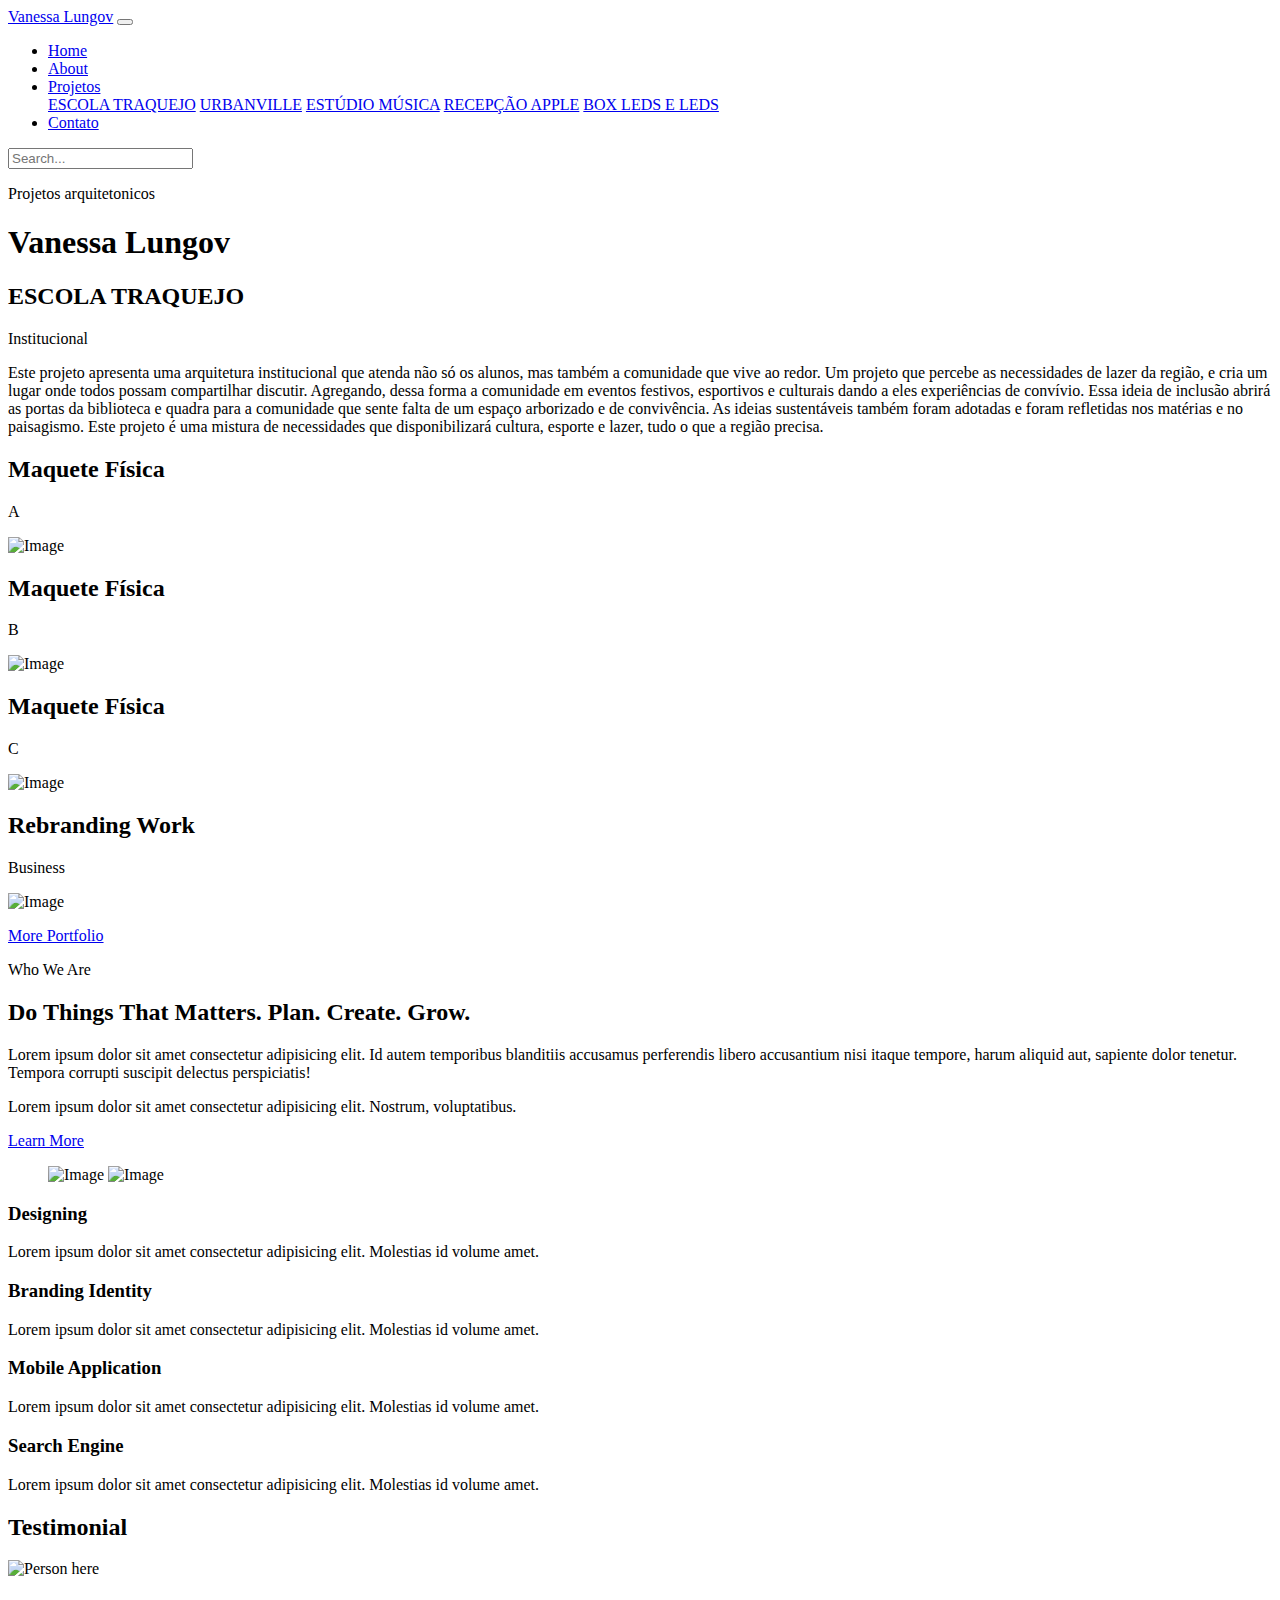
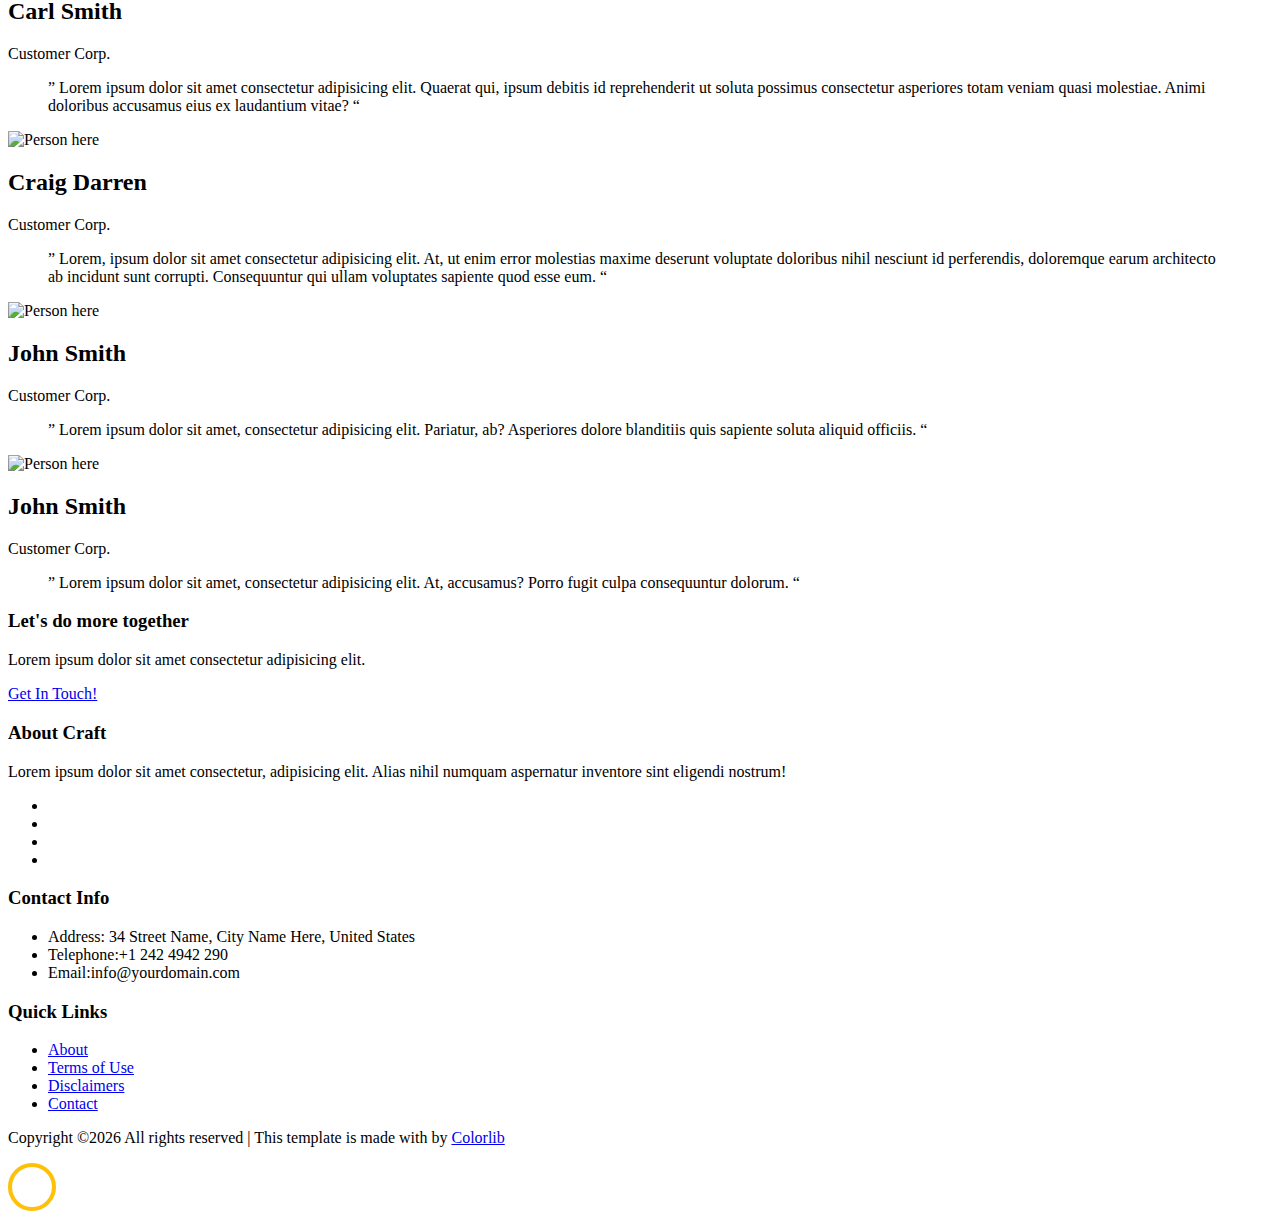
==== index.html @ eccdc7b0 "index" ====
<!DOCTYPE html>
<html lang="pt-br">

<head>
  <title>Vanessa Lungov &mdash; Portifólio de Arquitetura</title>
  <meta charset="utf-8">
  <meta name="viewport" content="width=device-width, initial-scale=1, shrink-to-fit=no">

  

  <link href="https://fonts.googleapis.com/css?family=DM+Serif+Display:400,400i|Roboto+Mono&display=swap" rel="stylesheet">

  <link rel="stylesheet" href="css/animate.css">
  <link rel="stylesheet" href="css/owl.carousel.min.css">
  <link rel="stylesheet" href="css/jquery.fancybox.min.css">


  <link rel="stylesheet" href="fonts/ionicons/css/ionicons.min.css">
  <link rel="stylesheet" href="fonts/fontawesome/css/font-awesome.min.css">
  <link rel="stylesheet" href="fonts/flaticon/font/flaticon.css">
  <link rel="stylesheet" href="css/aos.css">
  <link rel="stylesheet"
    href="https://cdnjs.cloudflare.com/ajax/libs/simple-line-icons/2.4.1/css/simple-line-icons.css">

  <!-- Theme Style -->
  <link rel="stylesheet" href="css/style.css">

</head>

<body>

  <header role="banner">
    <nav class="navbar navbar-expand-lg  bg-dark">
      <div class="container-fluid">
        <a class="navbar-brand " href="index.html">Vanessa Lungov</a>

        <button class="navbar-toggler" type="button" data-toggle="collapse" data-target="#navbarsExample05"
          aria-controls="navbarsExample05" aria-expanded="false" aria-label="Toggle navigation">
          <span class="navbar-toggler-icon"></span>
        </button>

   
        <div class="collapse navbar-collapse" id="navbarsExample05">
          <ul class="navbar-nav pl-md-5 ml-auto">
            <li class="nav-item">
              <a class="nav-link active" href="index.html">Home</a>
            </li>
            <li class="nav-item">
              <a class="nav-link active" href="about.html">About</a>
            </li>
            <li class="nav-item dropdown">
              <a class="nav-link dropdown-toggle" href="services.html" id="dropdown04" data-toggle="dropdown"
                aria-haspopup="true" aria-expanded="false">Projetos</a>
              <div class="dropdown-menu" aria-labelledby="dropdown04">
                <a class="dropdown-item" href="#">ESCOLA TRAQUEJO</a>
                <a class="dropdown-item" href="#">URBANVILLE</a>
                <a class="dropdown-item" href="#">ESTÚDIO MÚSICA</a>
                <a class="dropdown-item" href="#">RECEPÇÃO APPLE</a>
                <a class="dropdown-item" href="#">BOX LEDS E LEDS</a>
              </div>
            </li>
            <li class="nav-item">
              <a class="nav-link" href="contact.html">Contato</a>
            </li>
          </ul>

          <div class="navbar-nav ml-auto">
            <form method="post" class="search-form">
              <span class="icon ion ion-search"></span>
              <input type="text" class="form-control" placeholder="Search...">
            </form>
          </div>

        </div>
      </div>
    </nav>
  </header>
  <!-- END header -->


  <div class="slider-item overlay" data-stellar-background-ratio="0.5"
    style="background-image: url('images/hero_2.jpg');">
    <div class="container">
      <div class="row slider-text align-items-center justify-content-center">
        <div class="col-lg-12 text-center col-sm-12">
          <p data-aos="fade-up" data-aos="fade-up" data-aos-delay="">Projetos arquitetonicos</p>
          <h1 class="mb-4" data-aos="fade-up" data-aos-delay="100">Vanessa Lungov</h1>
          <div class="btn-play-wrap mx-auto" data-aos="fade-up" data-aos-delay="200">
            <a href="https://www.youtube.com/watch?v=_VnYSoMI-9Q" data-fancybox data-ratio="2"
                class="btn-play"><span class="ion ion-ios-play"></span></a>
          </div>

        </div>
      </div>
    </div>
  </div>

  

  

  <div class="section portfolio-section">
    <div class="container">
      <div class="row mb-5 justify-content-center" data-aos="fade-up">
        <div class="col-md-8 text-center">
          <h2 class="mb-4 section-title">ESCOLA TRAQUEJO</h2>
          <p>Institucional</p>
          <p>Este projeto apresenta uma arquitetura institucional que atenda
não só os alunos, mas também a comunidade que vive ao redor.
Um projeto que percebe as necessidades de lazer da região, e
cria um lugar onde todos possam compartilhar discutir.
Agregando, dessa forma a comunidade em eventos festivos,
esportivos e culturais dando a eles experiências de convívio. Essa
ideia de inclusão abrirá as portas da biblioteca e quadra para a
comunidade que sente falta de um espaço arborizado e de
convivência. As ideias sustentáveis também foram adotadas e
foram refletidas nos matérias e no paisagismo. Este projeto é uma
mistura de necessidades que disponibilizará cultura, esporte e
lazer, tudo o que a região precisa.</p>
        </div>
      </div>
    </div>
    <div class="container-fluid">
      <div class="row mb-5 no-gutters">
        <div class="col-sm-6 col-md-6 col-lg-6" data-aos="fade" data-aos-delay="100">
          <a class="work-thumb">
            <div class="work-text">
              <h2>Maquete Física</h2>
              <p>A</p>
            </div>
            <img src="images/img.png" alt="Image" class="img-fluid">
          </a>
        </div>

        <div class="col-sm-6 col-md-6 col-lg-6" data-aos="fade" data-aos-delay="200">
          <a class="work-thumb">
            <div class="work-text">
              <h2>Maquete Física</h2>
              <p>B</p>
            </div>
            <img src="images/img2.png" alt="Image" class="img-fluid">
          </a>
        </div>

        <div class="col-sm-6 col-md-6 col-lg-6" data-aos="fade" data-aos-delay="300">
          <a class="work-thumb">
            <div class="work-text">
              <h2>Maquete Física</h2>
              <p>C</p>
            </div>
            <img src="images/img3.png" alt="Image" class="img-fluid">
          </a>
        </div>

        <div class="col-sm-6 col-md-6 col-lg-6" data-aos="fade" data-aos-delay="400">
          <a class="work-thumb">
            <div class="work-text">
              <h2>Rebranding Work</h2>
              <p>Business</p>
            </div>
            <img src="images/img4.png" alt="Image" class="img-fluid">
          </a>
        </div>

      </div>
      <!--End projeto a -->


      <div class="row mt-5">
        <div class="col-12 text-center">
          <p><a href="portfolio.html" class="btn btn-outline-white px-4 py-3">More Portfolio</a></p>
        </div>
      </div>
    </div>
  </div>

  <div class="section">
    <div class="container">
      <div class="row">
        <div class="col-lg-5 ml-auto mb-5 order-2">
          <span class="d-block text-uppercase text-primary">Who We Are</span>
          <h2 class="mb-4 section-title">Do Things That Matters. Plan. Create. Grow.</h2>
          <p>Lorem ipsum dolor sit amet consectetur adipisicing elit. Id autem temporibus blanditiis accusamus perferendis libero accusantium nisi itaque tempore, harum aliquid aut, sapiente dolor tenetur. Tempora corrupti suscipit delectus perspiciatis!</p>
          <p class="mb-5">Lorem ipsum dolor sit amet consectetur adipisicing elit. Nostrum, voluptatibus.</p>
          <p><a href="#" class="btn btn-outline-black">Learn More</a></p>
        </div>
        <div class="col-lg-6 order-1">
          <figure class="img-dotted-bg">
            <img src="images/about_1.jpg" alt="Image" class="img-fluid">

            <img src="images/work_1.jpg" alt="Image" class="img-fluid img-absolute" data-aos="fade-left">

          </figure>

        </div>
      </div>
    </div>
  </div>

  <div class="section">
    <div class="container">
      <div class="row">
        <div class="col-lg-3 mb-4">
          <div class="service" data-aos="fade-up" data-aos-delay="">
            <span class="icon icon-magnet mb-4 d-block"></span>
            <h3>Designing</h3>
            <p>Lorem ipsum dolor sit amet consectetur adipisicing elit. Molestias id volume amet.</p>
          </div>
        </div>
        <div class="col-lg-3 mb-4">
          <div class="service" data-aos="fade-up" data-aos-delay="100">
            <span class="icon icon-screen-desktop mb-4 d-block"></span>
            <h3>Branding Identity</h3>
            <p>Lorem ipsum dolor sit amet consectetur adipisicing elit. Molestias id volume amet.</p>
          </div>
        </div>
        <div class="col-lg-3 mb-4">
          <div class="service" data-aos="fade-up" data-aos-delay="200">
            <span class="icon icon-screen-smartphone mb-4 d-block"></span>
            <h3>Mobile Application</h3>
            <p>Lorem ipsum dolor sit amet consectetur adipisicing elit. Molestias id volume amet.</p>
          </div>
        </div>
        <div class="col-lg-3 mb-4">
          <div class="service" data-aos="fade-up" data-aos-delay="300">
            <span class="icon icon-magnifier mb-4 d-block"></span>
            <h3>Search Engine</h3>
            <p>Lorem ipsum dolor sit amet consectetur adipisicing elit. Molestias id volume amet.</p>
          </div>
        </div>
      </div>
    </div>
  </div>

  <div class="section bg-light block-11">
    <div class="container">
      <div class="row justify-content-center mb-5">
        <div class="col-md-8 text-center">
          <h2 class="mb-4 section-title">Testimonial</h2>
        </div>
      </div>
      <div class="nonloop-block-11 owl-carousel">
        <div class="item">
          <div class="block-33 h-100">
            <div class="vcard d-flex mb-3">
              <div class="image align-self-center"><img src="images/person_1.jpg" alt="Person here"></div>
              <div class="name-text align-self-center">
                <h2 class="heading">Carl Smith</h2>
                <span class="meta">Customer Corp.</span>
              </div>
            </div>
            <div class="text">
              <blockquote>
                <p>&rdquo; Lorem ipsum dolor sit amet consectetur adipisicing elit. Quaerat qui, ipsum debitis id
                  reprehenderit ut soluta possimus consectetur asperiores totam veniam quasi molestiae. Animi doloribus
                  accusamus eius ex laudantium vitae? &ldquo;</p>
              </blockquote>
            </div>
          </div>
        </div>

        <div class="item">
          <div class="block-33 h-100">
            <div class="vcard d-flex mb-3">
              <div class="image align-self-center"><img src="images/person_2.jpg" alt="Person here"></div>
              <div class="name-text align-self-center">
                <h2 class="heading">Craig Darren</h2>
                <span class="meta">Customer Corp.</span>
              </div>
            </div>
            <div class="text">
              <blockquote>
                <p>&rdquo; Lorem, ipsum dolor sit amet consectetur adipisicing elit. At, ut enim error molestias maxime
                  deserunt voluptate doloribus nihil nesciunt id perferendis, doloremque earum architecto ab incidunt
                  sunt
                  corrupti. Consequuntur qui ullam voluptates sapiente quod esse eum. &ldquo;</p>
              </blockquote>
            </div>
          </div>
        </div>

        <div class="item">
          <div class="block-33 h-100">
            <div class="vcard d-flex mb-3">
              <div class="image align-self-center"><img src="images/person_1.jpg" alt="Person here"></div>
              <div class="name-text align-self-center">
                <h2 class="heading">John Smith</h2>
                <span class="meta">Customer Corp.</span>
              </div>
            </div>
            <div class="text">
              <blockquote>
                <p>&rdquo; Lorem ipsum dolor sit amet, consectetur adipisicing elit. Pariatur, ab? Asperiores dolore
                  blanditiis quis sapiente soluta aliquid officiis. &ldquo;</p>
              </blockquote>
            </div>
          </div>
        </div>

        <div class="item">
          <div class="block-33 h-100">
            <div class="vcard d-flex mb-3">
              <div class="image align-self-center"><img src="images/person_2.jpg" alt="Person here"></div>
              <div class="name-text align-self-center">
                <h2 class="heading">John Smith</h2>
                <span class="meta">Customer Corp.</span>
              </div>
            </div>
            <div class="text">
              <blockquote>
                <p>&rdquo; Lorem ipsum dolor sit amet, consectetur adipisicing elit. At, accusamus? Porro fugit culpa
                  consequuntur dolorum. &ldquo;</p>
              </blockquote>
            </div>
          </div>
        </div>

      </div>
    </div>
  </div>
  <!-- END .block-4 -->
  </div>

  <div class="bg-primary py-5">
    <div class="container text-center">
      <div class="row justify-content-center">
        <div class="col-lg-7">
          <h3 class="text-white mb-2 font-weight-normal" data-aos="fade-right" data-aos-delay="">Let's do more together</h3>
          <p class="text-white mb-4" data-aos="fade-right" data-aos-delay="100">Lorem ipsum dolor sit amet consectetur adipisicing elit.</p>
            
          <p class="mb-0" data-aos="fade-right" data-aos-delay="200"><a href="contact.html" class="btn btn-outline-white px-4 py-3">Get In Touch!</a></p>
        </div>
      </div>

    </div>
  </div>

  

  <footer class="site-footer" role="contentinfo">
    <div class="container">
      <div class="row mb-5">
        <div class="col-md-4 mb-5">
          <h3 class="mb-4">About Craft</h3>
          <p class="mb-5">Lorem ipsum dolor sit amet consectetur, adipisicing elit. Alias nihil numquam aspernatur
            inventore sint eligendi nostrum!</p>
          <ul class="list-unstyled footer-link d-flex footer-social">
            <li><a href="#" class="p-2"><span class="fa fa-twitter"></span></a></li>
            <li><a href="#" class="p-2"><span class="fa fa-facebook"></span></a></li>
            <li><a href="#" class="p-2"><span class="fa fa-linkedin"></span></a></li>
            <li><a href="#" class="p-2"><span class="fa fa-instagram"></span></a></li>
          </ul>

        </div>
        <div class="col-md-5 mb-5 pl-md-5">
          <div class="mb-5">
            <h3 class="mb-4">Contact Info</h3>
            <ul class="list-unstyled footer-link quick-contact">
              <li class="d-block">
                <span class="d-block caption">Address:</span>
                <span class="caption-text">34 Street Name, City Name Here, United States</span>
              </li>
              <li class="d-block">
                <span class="d-block caption">Telephone:</span><span class="caption-text">+1 242 4942 290</span>
              </li>
              <li class="d-block">
                <span class="d-block caption">Email:</span><span class="caption-text">info@yourdomain.com</span>
              </li>
            </ul>
          </div>

          
        </div>
        <div class="col-md-3 mb-5">
          <h3 class="mb-4">Quick Links</h3>
          <ul class="list-unstyled footer-link">
            <li><a href="#">About</a></li>
            <li><a href="#">Terms of Use</a></li>
            <li><a href="#">Disclaimers</a></li>
            <li><a href="#">Contact</a></li>
          </ul>
        </div>
        <div class="col-md-3">

        </div>
      </div>
      <div class="row">
        <div class="col-12 text-md-center text-left">
          <p class="small">
            <!-- Link back to Colorlib can't be removed. Template is licensed under CC BY 3.0. -->
            Copyright &copy;<script>document.write(new Date().getFullYear());</script> All rights reserved | This template is made with <i class="icon-heart text-danger" aria-hidden="true"></i> by <a href="https://colorlib.com" target="_blank" >Colorlib</a>
            <!-- Link back to Colorlib can't be removed. Template is licensed under CC BY 3.0. -->
            </p>
        </div>
      </div>
    </div>
  </footer>
  <!-- END footer -->

  <!-- loader -->
  <div id="loader" class="show fullscreen"><svg class="circular" width="48px" height="48px">
      <circle class="path-bg" cx="24" cy="24" r="22" fill="none" stroke-width="4" stroke="#eeeeee" />
      <circle class="path" cx="24" cy="24" r="22" fill="none" stroke-width="4" stroke-miterlimit="10"
        stroke="#ffc107" /></svg></div>

  <script src="js/jquery-3.2.1.min.js"></script>
  <script src="js/jquery-migrate-3.0.1.min.js"></script>
  <script src="js/popper.min.js"></script>
  <script src="js/bootstrap.min.js"></script>
  <script src="js/owl.carousel.min.js"></script>
  <script src="js/jquery.waypoints.min.js"></script>
  <script src="js/jquery.fancybox.min.js"></script>
  <script src="js/jquery.stellar.min.js"></script>
  <script src="js/aos.js"></script>
  <script src="js/main.js"></script>
</body>

</html>
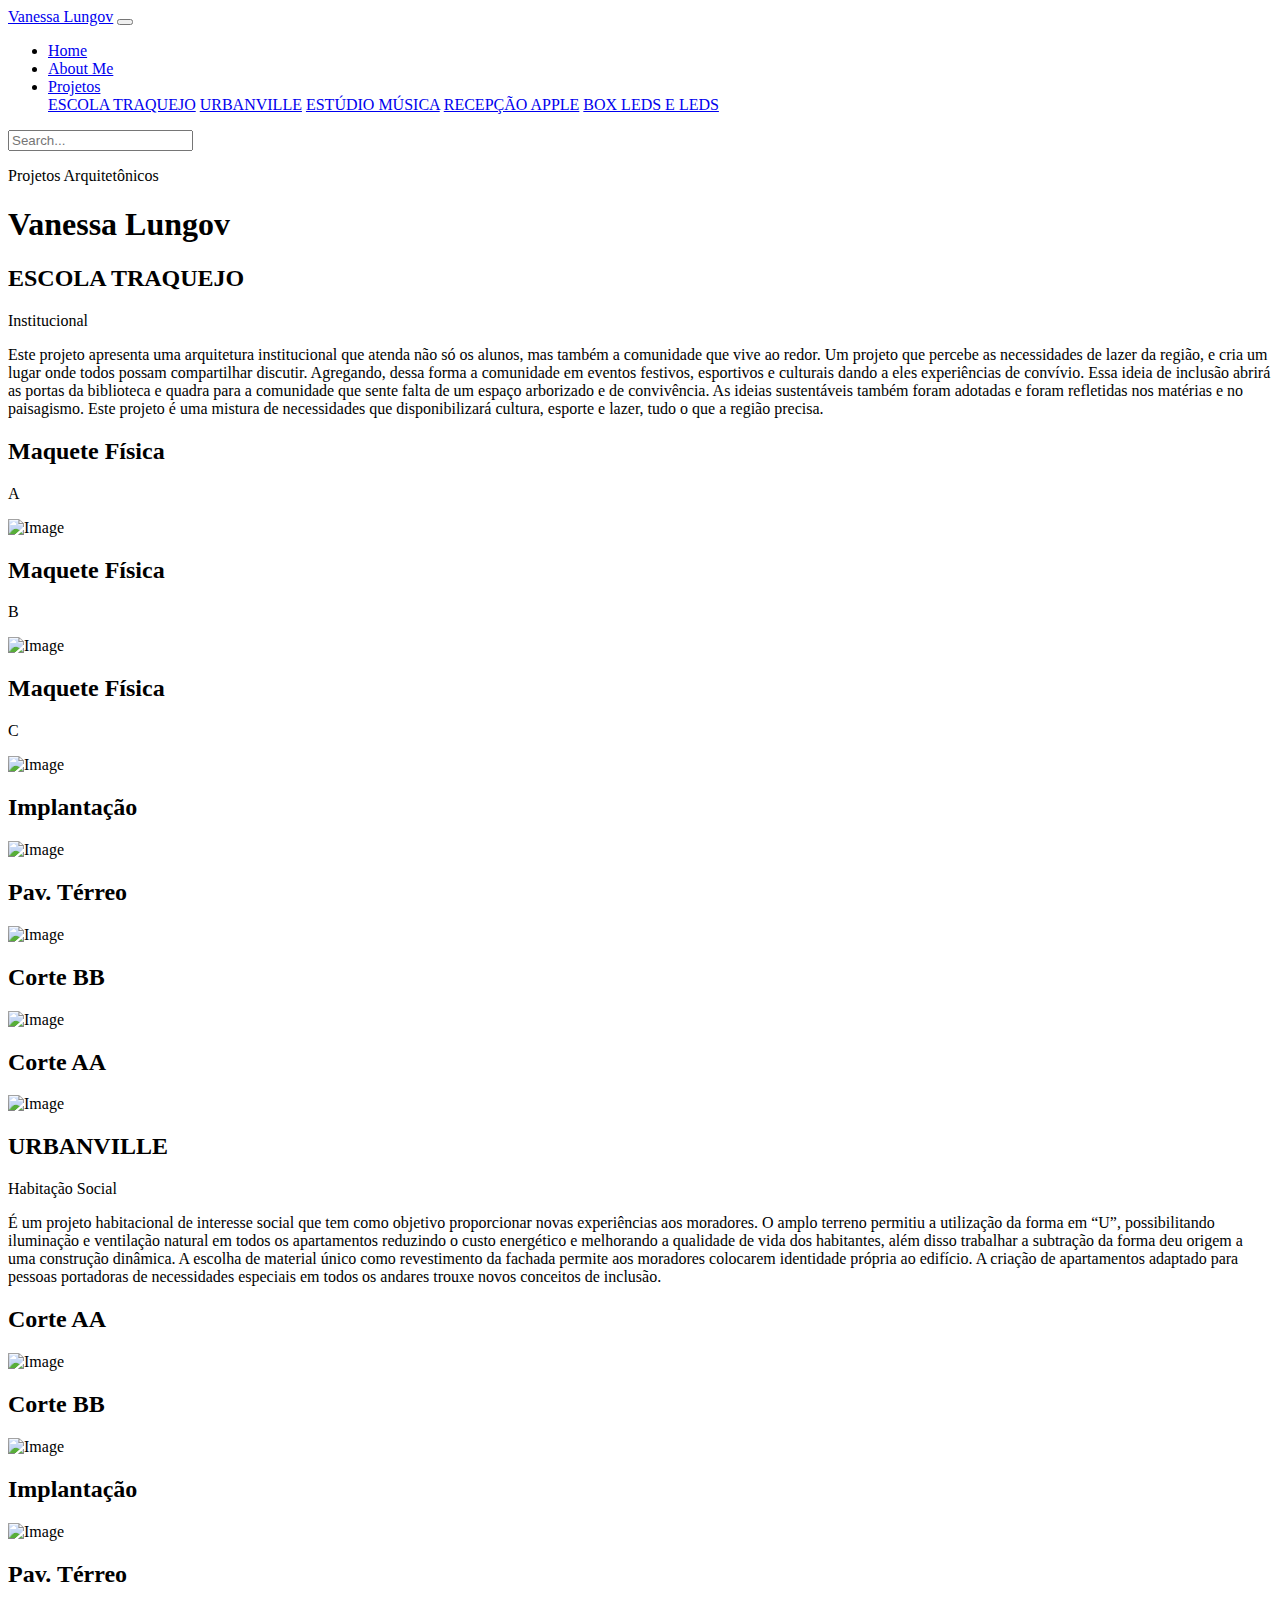
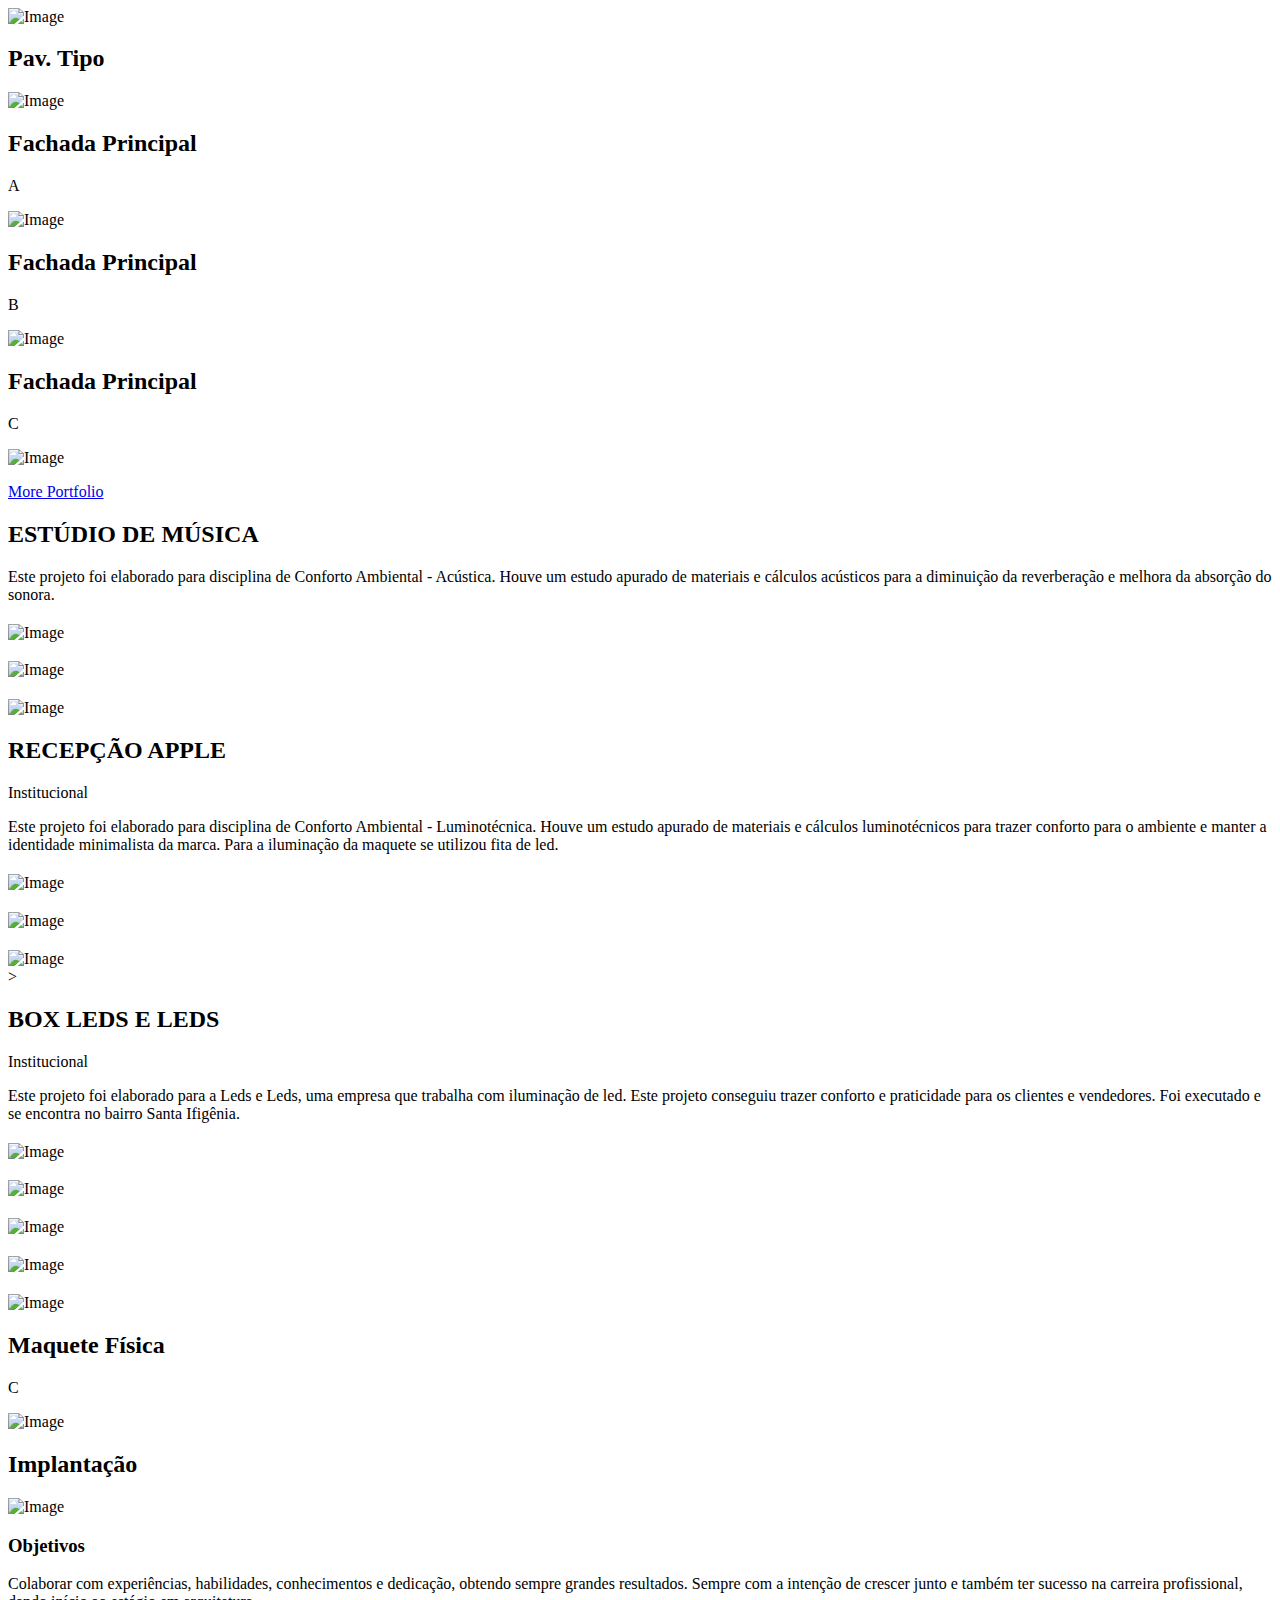
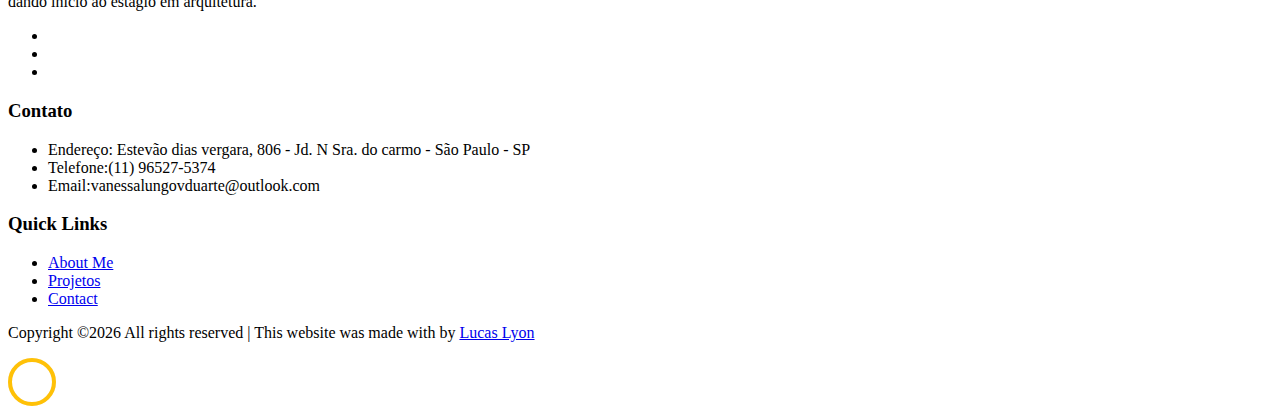
==== commit 499d6f34: "concerto de bugs" ====
--- a/index.html
+++ b/index.html
@@ -46,22 +46,23 @@
               <a class="nav-link active" href="index.html">Home</a>
             </li>
             <li class="nav-item">
-              <a class="nav-link active" href="about.html">About</a>
+              <a class="nav-link " href="about.html">About Me</a>
             </li>
+           
             <li class="nav-item dropdown">
-              <a class="nav-link dropdown-toggle" href="services.html" id="dropdown04" data-toggle="dropdown"
+              <a class="nav-link dropdown-toggle" href="#" id="dropdown04" data-toggle="dropdown"
                 aria-haspopup="true" aria-expanded="false">Projetos</a>
               <div class="dropdown-menu" aria-labelledby="dropdown04">
-                <a class="dropdown-item" href="#">ESCOLA TRAQUEJO</a>
-                <a class="dropdown-item" href="#">URBANVILLE</a>
-                <a class="dropdown-item" href="#">ESTÚDIO MÚSICA</a>
-                <a class="dropdown-item" href="#">RECEPÇÃO APPLE</a>
-                <a class="dropdown-item" href="#">BOX LEDS E LEDS</a>
+                <a class="dropdown-item" href="#escola"  >ESCOLA TRAQUEJO</a>
+                <a class="dropdown-item" href="#urbanville"  >URBANVILLE</a>
+                <a class="dropdown-item" href="#estudio" >ESTÚDIO MÚSICA</a>
+                <a class="dropdown-item" href="#apple" >RECEPÇÃO APPLE</a>
+                <a class="dropdown-item" href="#leds" >BOX LEDS E LEDS</a>
               </div>
             </li>
-            <li class="nav-item">
-              <a class="nav-link" href="contact.html">Contato</a>
-            </li>
+
+
+            
           </ul>
 
           <div class="navbar-nav ml-auto">
@@ -83,10 +84,10 @@
     <div class="container">
       <div class="row slider-text align-items-center justify-content-center">
         <div class="col-lg-12 text-center col-sm-12">
-          <p data-aos="fade-up" data-aos="fade-up" data-aos-delay="">Projetos arquitetonicos</p>
+          <p data-aos="fade-up" data-aos="fade-up" data-aos-delay="">Projetos Arquitetônicos</p>
           <h1 class="mb-4" data-aos="fade-up" data-aos-delay="100">Vanessa Lungov</h1>
           <div class="btn-play-wrap mx-auto" data-aos="fade-up" data-aos-delay="200">
-            <a href="https://www.youtube.com/watch?v=_VnYSoMI-9Q" data-fancybox data-ratio="2"
+            <a href="https://www.youtube.com/watch?v=R7ukgO7RXnY&feature=youtu.be&t=40" data-fancybox data-ratio="2"
                 class="btn-play"><span class="ion ion-ios-play"></span></a>
           </div>
 
@@ -97,52 +98,48 @@
 
   
 
-  
-
-  <div class="section portfolio-section">
+
+  <div class="section portfolio-section" id="escola">
     <div class="container">
       <div class="row mb-5 justify-content-center" data-aos="fade-up">
-        <div class="col-md-8 text-center">
+        <div class="col-md-8 text-center" >
           <h2 class="mb-4 section-title">ESCOLA TRAQUEJO</h2>
           <p>Institucional</p>
           <p>Este projeto apresenta uma arquitetura institucional que atenda
-não só os alunos, mas também a comunidade que vive ao redor.
-Um projeto que percebe as necessidades de lazer da região, e
-cria um lugar onde todos possam compartilhar discutir.
-Agregando, dessa forma a comunidade em eventos festivos,
-esportivos e culturais dando a eles experiências de convívio. Essa
-ideia de inclusão abrirá as portas da biblioteca e quadra para a
-comunidade que sente falta de um espaço arborizado e de
-convivência. As ideias sustentáveis também foram adotadas e
-foram refletidas nos matérias e no paisagismo. Este projeto é uma
-mistura de necessidades que disponibilizará cultura, esporte e
-lazer, tudo o que a região precisa.</p>
-        </div>
-      </div>
-    </div>
+              não só os alunos, mas também a comunidade que vive ao redor.
+              Um projeto que percebe as necessidades de lazer da região, e
+              cria um lugar onde todos possam compartilhar discutir.
+              Agregando, dessa forma a comunidade em eventos festivos,
+              esportivos e culturais dando a eles experiências de convívio. Essa
+              ideia de inclusão abrirá as portas da biblioteca e quadra para a
+              comunidade que sente falta de um espaço arborizado e de
+              convivência. As ideias sustentáveis também foram adotadas e
+              foram refletidas nos matérias e no paisagismo. Este projeto é uma
+              mistura de necessidades que disponibilizará cultura, esporte e
+              lazer, tudo o que a região precisa.</p>
+        </div>
+      </div>
+    </div>
+    <a class="work-thumb">
+            <div class="work-text">
+              <h2>Maquete Física</h2>
+              <p>A</p>
+            </div>
+            <img src="images/img.png" alt="Image" class="img-fluid">
+          </a>
     <div class="container-fluid">
       <div class="row mb-5 no-gutters">
         <div class="col-sm-6 col-md-6 col-lg-6" data-aos="fade" data-aos-delay="100">
           <a class="work-thumb">
             <div class="work-text">
               <h2>Maquete Física</h2>
-              <p>A</p>
-            </div>
-            <img src="images/img.png" alt="Image" class="img-fluid">
+              <p>B</p>
+            </div>
+            <img src="images/img2.png" alt="Image" class="img-fluid">
           </a>
         </div>
 
         <div class="col-sm-6 col-md-6 col-lg-6" data-aos="fade" data-aos-delay="200">
-          <a class="work-thumb">
-            <div class="work-text">
-              <h2>Maquete Física</h2>
-              <p>B</p>
-            </div>
-            <img src="images/img2.png" alt="Image" class="img-fluid">
-          </a>
-        </div>
-
-        <div class="col-sm-6 col-md-6 col-lg-6" data-aos="fade" data-aos-delay="300">
           <a class="work-thumb">
             <div class="work-text">
               <h2>Maquete Física</h2>
@@ -150,21 +147,155 @@
             </div>
             <img src="images/img3.png" alt="Image" class="img-fluid">
           </a>
-        </div>
-
+         
+        </div>
+
+        
         <div class="col-sm-6 col-md-6 col-lg-6" data-aos="fade" data-aos-delay="400">
           <a class="work-thumb">
             <div class="work-text">
-              <h2>Rebranding Work</h2>
-              <p>Business</p>
-            </div>
-            <img src="images/img4.png" alt="Image" class="img-fluid">
-          </a>
-        </div>
-
-      </div>
+              <h2>Implantação</h2>
+            </div>
+            <img src="images/imgimpla.png" alt="Image" class="img-fluid">
+          </a>
+        </div>
+
+
+        <div class="col-sm-6 col-md-6 col-lg-6" data-aos="fade" data-aos-delay="400">
+          <a class="work-thumb">
+            <div class="work-text">
+              <h2>Pav. Térreo</h2>
+            </div>
+            <img src="images/imagimple2.png" alt="Image" class="img-fluid">
+          </a>
+        </div>
+
+        <a class="work-thumb">
+            <div class="work-text">
+              <h2>Corte BB</h2>
+            </div>
+            <img src="images/cortebb.png" alt="Image" class="img-fluid">
+          </a>
+       <a class="work-thumb">
+            <div class="work-text">
+              <h2>Corte AA</h2>
+            </div>
+            <img src="images/corteAA.png" alt="Image" class="img-fluid">
+          </a>
+       
+      <div class="row mt-5">
+        <div class="col-12 text-center">
+         
+        </div>
+      </div>
+    </div>
+  </div>
       <!--End projeto a -->
 
+
+      <!--projeto b -->
+     
+     <!-- end projeto b-->
+  <div class="section portfolio-section" id="urbanville">
+    <div class="container">
+      <div class="row mb-5 justify-content-center" data-aos="fade-up">
+        <div class="col-md-8 text-center">
+          <h2 data-section="urbanville" class="mb-4 section-title">URBANVILLE</h2>
+          <p>Habitação Social</p>
+          <p>É um projeto habitacional de interesse social que tem como
+              objetivo proporcionar novas experiências aos moradores. O
+              amplo terreno permitiu a utilização da forma em “U”,
+              possibilitando iluminação e ventilação natural em todos os
+              apartamentos reduzindo o custo energético e melhorando a
+              qualidade de vida dos habitantes, além disso trabalhar a
+              subtração da forma deu origem a uma construção dinâmica. A
+              escolha de material único como revestimento da fachada
+              permite aos moradores colocarem identidade própria ao
+              edifício. A criação de apartamentos adaptado para pessoas
+              portadoras de necessidades especiais em todos os andares
+              trouxe novos conceitos de inclusão.</p>
+        </div>
+      </div>
+    </div>
+    <div class="container-fluid">
+      <div class="row mb-5 no-gutters">
+        <div class="col-sm-6 col-md-6 col-lg-6" data-aos="fade" data-aos-delay="100">
+          <a class="work-thumb">
+            <div class="work-text">
+              <h2>Corte AA</h2>
+              <p></p>
+            </div>
+            <img src="images/corteAA_urba.png" alt="Image" class="img-fluid">
+          </a>
+        </div>
+        <div class="col-sm-6 col-md-6 col-lg-6" data-aos="fade" data-aos-delay="200">
+          <a class="work-thumb">
+            <div class="work-text">
+              <h2>Corte BB</h2>
+              <p></p>
+            </div>
+            <img src="images/corteBB_urba.png" alt="Image" class="img-fluid">
+          </a>
+         
+        </div>
+
+        <div class="col-sm-6 col-md-6 col-lg-6" data-aos="fade" data-aos-delay="200">
+          <a class="work-thumb">
+            <div class="work-text">
+              <h2>Implantação</h2>
+              <p></p>
+            </div>
+            <img src="images/img6.png" alt="Image" class="img-fluid">
+          </a>
+         
+        </div>
+
+        
+        <div class="col-sm-6 col-md-6 col-lg-6" data-aos="fade" data-aos-delay="400">
+          <a class="work-thumb">
+            <div class="work-text">
+              <h2>Pav. Térreo</h2>
+            </div>
+            <img src="images/img7.png" alt="Image" class="img-fluid">
+          </a>
+        </div>
+
+
+        <div class="col-sm-6 col-md-6 col-lg-6" data-aos="fade" data-aos-delay="400">
+          <a class="work-thumb">
+            <div class="work-text">
+              <h2>Pav. Tipo</h2>
+            </div>
+            <img src="images/img8.png" alt="Image" class="img-fluid">
+          </a>
+        </div>
+        <div class="col-sm-6 col-md-6 col-lg-6" data-aos="fade" data-aos-delay="400">
+        <a class="work-thumb">
+            <div class="work-text">
+              <h2>Fachada Principal</h2>
+              <p>A</p>
+            </div>
+            <img src="images/img9.png" alt="Image" class="img-fluid">
+          </a>
+        </div>
+       <div class="col-sm-6 col-md-6 col-lg-6" data-aos="fade" data-aos-delay="400">
+         <a class="work-thumb">
+           <div class="work-text">
+             <h2>Fachada Principal</h2>
+             <p>B</p>
+           </div>
+           <img src="images/fachada.png" alt="Image" class="img-fluid">
+         </a>
+       </div>
+       <div class="col-sm-6 col-md-6 col-lg-6" data-aos="fade" data-aos-delay="400">
+         <a class="work-thumb">
+           <div class="work-text">
+             <h2>Fachada Principal</h2>
+             <p>C</p>
+           </div>
+           <img src="images/img92.png" alt="Image" class="img-fluid">
+         </a>
+       </div>
 
       <div class="row mt-5">
         <div class="col-12 text-center">
@@ -173,167 +304,192 @@
       </div>
     </div>
   </div>
-
-  <div class="section">
-    <div class="container">
-      <div class="row">
-        <div class="col-lg-5 ml-auto mb-5 order-2">
-          <span class="d-block text-uppercase text-primary">Who We Are</span>
-          <h2 class="mb-4 section-title">Do Things That Matters. Plan. Create. Grow.</h2>
-          <p>Lorem ipsum dolor sit amet consectetur adipisicing elit. Id autem temporibus blanditiis accusamus perferendis libero accusantium nisi itaque tempore, harum aliquid aut, sapiente dolor tenetur. Tempora corrupti suscipit delectus perspiciatis!</p>
-          <p class="mb-5">Lorem ipsum dolor sit amet consectetur adipisicing elit. Nostrum, voluptatibus.</p>
-          <p><a href="#" class="btn btn-outline-black">Learn More</a></p>
-        </div>
-        <div class="col-lg-6 order-1">
-          <figure class="img-dotted-bg">
-            <img src="images/about_1.jpg" alt="Image" class="img-fluid">
-
-            <img src="images/work_1.jpg" alt="Image" class="img-fluid img-absolute" data-aos="fade-left">
-
-          </figure>
-
-        </div>
-      </div>
+</div>
+      <!--End projeto a -->
+  <div class="section portfolio-section" id="estudio">
+    <div class="container">
+      <div class="row mb-5 justify-content-center" data-aos="fade-up">
+        <div class="col-md-8 text-center" >
+          <h2 class="mb-4 section-title">ESTÚDIO DE MÚSICA</h2>
+          <p>Este projeto foi elaborado para disciplina de Conforto
+              Ambiental - Acústica. Houve um estudo apurado de
+              materiais e cálculos acústicos para a diminuição da
+              reverberação e melhora da absorção do sonora.</p>
+        </div>
+      </div>
+    </div>
+    <a class="work-thumb">
+            <div class="work-text">
+              <h2></h2>
+              <p></p>
+            </div>
+            <img src="images/img93.png" alt="Image" class="img-fluid">
+          </a>
+
+    <a class="work-thumb">
+            <div class="work-text">
+              <h2></h2>
+              <p></p>
+            </div>
+            <img src="images/img94.png" alt="Image" class="img-fluid">
+          </a>
+
+    <a class="work-thumb">
+            <div class="work-text">
+              <h2></h2>
+              <p></p>
+            </div>
+            <img src="images/img95.png" alt="Image" class="img-fluid">
+          </a>
+   
+</div>
+      <!--projeto b -->
+     
+     <!-- end projeto b-->
+  <div class="section portfolio-section" id="apple">
+    <div class="container">
+      <div class="row mb-5 justify-content-center" data-aos="fade-up">
+        <div class="col-md-8 text-center" >
+          <h2 class="mb-4 section-title">RECEPÇÃO APPLE</h2>
+          <p>Institucional</p>
+          <p>Este projeto foi elaborado para disciplina de Conforto
+              Ambiental - Luminotécnica. Houve um estudo apurado de
+              materiais e cálculos luminotécnicos para trazer conforto
+              para o ambiente e manter a identidade minimalista da
+              marca. Para a iluminação da maquete se utilizou fita de
+              led.</p>
+        </div>
+      </div>
+    </div>
+    <a class="work-thumb">
+            <div class="work-text">
+              <h2></h2>
+              <p></p>
+            </div>
+            <img src="images/img96.png" alt="Image" class="img-fluid">
+          </a>
+    <div class="container-fluid">
+      <div class="row mb-5 no-gutters">
+        <div class="col-sm-6 col-md-6 col-lg-6" data-aos="fade" data-aos-delay="100">
+          <a class="work-thumb">
+            <div class="work-text">
+              <h2></h2>
+              <p></p>
+            </div>
+            <img src="images/img97.png" alt="Image" class="img-fluid">
+          </a>
+        </div>
+
+        <div class="col-sm-6 col-md-6 col-lg-6" data-aos="fade" data-aos-delay="200">
+          <a class="work-thumb">
+            <div class="work-text">
+              <h2></h2>
+              <p></p>
+            </div>
+            <img src="images/img98.png" alt="Image" class="img-fluid">
+          </a>
+         
+        </div>
+
     </div>
   </div>
-
-  <div class="section">
-    <div class="container">
-      <div class="row">
-        <div class="col-lg-3 mb-4">
-          <div class="service" data-aos="fade-up" data-aos-delay="">
-            <span class="icon icon-magnet mb-4 d-block"></span>
-            <h3>Designing</h3>
-            <p>Lorem ipsum dolor sit amet consectetur adipisicing elit. Molestias id volume amet.</p>
-          </div>
-        </div>
-        <div class="col-lg-3 mb-4">
-          <div class="service" data-aos="fade-up" data-aos-delay="100">
-            <span class="icon icon-screen-desktop mb-4 d-block"></span>
-            <h3>Branding Identity</h3>
-            <p>Lorem ipsum dolor sit amet consectetur adipisicing elit. Molestias id volume amet.</p>
-          </div>
-        </div>
-        <div class="col-lg-3 mb-4">
-          <div class="service" data-aos="fade-up" data-aos-delay="200">
-            <span class="icon icon-screen-smartphone mb-4 d-block"></span>
-            <h3>Mobile Application</h3>
-            <p>Lorem ipsum dolor sit amet consectetur adipisicing elit. Molestias id volume amet.</p>
-          </div>
-        </div>
-        <div class="col-lg-3 mb-4">
-          <div class="service" data-aos="fade-up" data-aos-delay="300">
-            <span class="icon icon-magnifier mb-4 d-block"></span>
-            <h3>Search Engine</h3>
-            <p>Lorem ipsum dolor sit amet consectetur adipisicing elit. Molestias id volume amet.</p>
-          </div>
-        </div>
-      </div>
-    </div>
   </div>
-
-  <div class="section bg-light block-11">
-    <div class="container">
-      <div class="row justify-content-center mb-5">
-        <div class="col-md-8 text-center">
-          <h2 class="mb-4 section-title">Testimonial</h2>
-        </div>
-      </div>
-      <div class="nonloop-block-11 owl-carousel">
-        <div class="item">
-          <div class="block-33 h-100">
-            <div class="vcard d-flex mb-3">
-              <div class="image align-self-center"><img src="images/person_1.jpg" alt="Person here"></div>
-              <div class="name-text align-self-center">
-                <h2 class="heading">Carl Smith</h2>
-                <span class="meta">Customer Corp.</span>
-              </div>
-            </div>
-            <div class="text">
-              <blockquote>
-                <p>&rdquo; Lorem ipsum dolor sit amet consectetur adipisicing elit. Quaerat qui, ipsum debitis id
-                  reprehenderit ut soluta possimus consectetur asperiores totam veniam quasi molestiae. Animi doloribus
-                  accusamus eius ex laudantium vitae? &ldquo;</p>
-              </blockquote>
-            </div>
-          </div>
-        </div>
-
-        <div class="item">
-          <div class="block-33 h-100">
-            <div class="vcard d-flex mb-3">
-              <div class="image align-self-center"><img src="images/person_2.jpg" alt="Person here"></div>
-              <div class="name-text align-self-center">
-                <h2 class="heading">Craig Darren</h2>
-                <span class="meta">Customer Corp.</span>
-              </div>
-            </div>
-            <div class="text">
-              <blockquote>
-                <p>&rdquo; Lorem, ipsum dolor sit amet consectetur adipisicing elit. At, ut enim error molestias maxime
-                  deserunt voluptate doloribus nihil nesciunt id perferendis, doloremque earum architecto ab incidunt
-                  sunt
-                  corrupti. Consequuntur qui ullam voluptates sapiente quod esse eum. &ldquo;</p>
-              </blockquote>
-            </div>
-          </div>
-        </div>
-
-        <div class="item">
-          <div class="block-33 h-100">
-            <div class="vcard d-flex mb-3">
-              <div class="image align-self-center"><img src="images/person_1.jpg" alt="Person here"></div>
-              <div class="name-text align-self-center">
-                <h2 class="heading">John Smith</h2>
-                <span class="meta">Customer Corp.</span>
-              </div>
-            </div>
-            <div class="text">
-              <blockquote>
-                <p>&rdquo; Lorem ipsum dolor sit amet, consectetur adipisicing elit. Pariatur, ab? Asperiores dolore
-                  blanditiis quis sapiente soluta aliquid officiis. &ldquo;</p>
-              </blockquote>
-            </div>
-          </div>
-        </div>
-
-        <div class="item">
-          <div class="block-33 h-100">
-            <div class="vcard d-flex mb-3">
-              <div class="image align-self-center"><img src="images/person_2.jpg" alt="Person here"></div>
-              <div class="name-text align-self-center">
-                <h2 class="heading">John Smith</h2>
-                <span class="meta">Customer Corp.</span>
-              </div>
-            </div>
-            <div class="text">
-              <blockquote>
-                <p>&rdquo; Lorem ipsum dolor sit amet, consectetur adipisicing elit. At, accusamus? Porro fugit culpa
-                  consequuntur dolorum. &ldquo;</p>
-              </blockquote>
-            </div>
-          </div>
-        </div>
-
-      </div>
+        
+       
+<!--outro-->>
+  <div class="section portfolio-section" id="leds">
+    <div class="container">
+      <div class="row mb-5 justify-content-center" data-aos="fade-up">
+        <div class="col-md-8 text-center" >
+          <h2 class="mb-4 section-title">BOX LEDS E LEDS</h2>
+          <p>Institucional</p>
+          <p>Este projeto foi elaborado para a Leds e Leds, uma
+              empresa que trabalha com iluminação de led. Este projeto
+              conseguiu trazer conforto e praticidade para os clientes e
+              vendedores. Foi executado e se encontra no bairro Santa
+              Ifigênia.</p>
+        </div>
+      </div>
+    </div>
+    <a class="work-thumb">
+            <div class="work-text">
+              <h2></h2>
+              <p></p>
+            </div>
+            <img src="images/img99.png" alt="Image" class="img-fluid">
+          </a>
+
+    <a class="work-thumb">
+            <div class="work-text">
+              <h2></h2>
+              <p></p>
+            </div>
+            <img src="images/imgled.png" alt="Image" class="img-fluid">
+          </a>
+
+    <a class="work-thumb">
+            <div class="work-text">
+              <h2></h2>
+              <p></p>
+            </div>
+            <img src="images/imgled1.png" alt="Image" class="img-fluid">
+          </a>
+
+
+    <a class="work-thumb">
+            <div class="work-text">
+              <h2></h2>
+              <p></p>
+            </div>
+            <img src="images/imgled2.png" alt="Image" class="img-fluid">
+          </a>
+
+    <div class="container-fluid">
+      <div class="row mb-5 no-gutters">
+        <div class="col-sm-6 col-md-6 col-lg-6" data-aos="fade" data-aos-delay="100">
+          <a class="work-thumb">
+            <div class="work-text">
+              <h2></h2>
+              <p></p>
+            </div>
+            <img src="images/imgled3.png" alt="Image" class="img-fluid">
+          </a>
+        </div>
+
+        <div class="col-sm-6 col-md-6 col-lg-6" data-aos="fade" data-aos-delay="200">
+          <a class="work-thumb">
+            <div class="work-text">
+              <h2>Maquete Física</h2>
+              <p>C</p>
+            </div>
+            <img src="images/imgled4.png" alt="Image" class="img-fluid">
+          </a>
+         
+        </div>
+
+        
+        <div class="col-sm-6 col-md-6 col-lg-6" data-aos="fade" data-aos-delay="400">
+          <a class="work-thumb">
+            <div class="work-text">
+              <h2>Implantação</h2>
+            </div>
+            <img src="images/imgled5.png" alt="Image" class="img-fluid">
+          </a>
+        </div>
+
+
+        
     </div>
   </div>
+</div>
+
+  
+  
   <!-- END .block-4 -->
-  </div>
-
-  <div class="bg-primary py-5">
-    <div class="container text-center">
-      <div class="row justify-content-center">
-        <div class="col-lg-7">
-          <h3 class="text-white mb-2 font-weight-normal" data-aos="fade-right" data-aos-delay="">Let's do more together</h3>
-          <p class="text-white mb-4" data-aos="fade-right" data-aos-delay="100">Lorem ipsum dolor sit amet consectetur adipisicing elit.</p>
-            
-          <p class="mb-0" data-aos="fade-right" data-aos-delay="200"><a href="contact.html" class="btn btn-outline-white px-4 py-3">Get In Touch!</a></p>
-        </div>
-      </div>
-
-    </div>
-  </div>
+  
+
+  
+  
 
   
 
@@ -341,30 +497,28 @@
     <div class="container">
       <div class="row mb-5">
         <div class="col-md-4 mb-5">
-          <h3 class="mb-4">About Craft</h3>
-          <p class="mb-5">Lorem ipsum dolor sit amet consectetur, adipisicing elit. Alias nihil numquam aspernatur
-            inventore sint eligendi nostrum!</p>
+          <h3 class="mb-4">Objetivos</h3>
+          <p class="mb-5">Colaborar com experiências, habilidades, conhecimentos e dedicação, obtendo sempre grandes resultados. Sempre com a intenção de crescer junto e também ter sucesso na carreira profissional, dando início ao estágio em arquitetura.</p>
           <ul class="list-unstyled footer-link d-flex footer-social">
-            <li><a href="#" class="p-2"><span class="fa fa-twitter"></span></a></li>
-            <li><a href="#" class="p-2"><span class="fa fa-facebook"></span></a></li>
-            <li><a href="#" class="p-2"><span class="fa fa-linkedin"></span></a></li>
-            <li><a href="#" class="p-2"><span class="fa fa-instagram"></span></a></li>
+            <li><a href="https://www.facebook.com/vanessa.lungov" target="_blank" class="p-2"><span class="fa fa-facebook"></span></a></li>
+            <li><a href="https://www.linkedin.com/in/vanessalungov/" target="_blank" class="p-2"><span class="fa fa-linkedin"></span></a></li>
+            <li><a href="https://www.instagram.com/vanessalungov/?hl=en" target="_blank" class="p-2"><span class="fa fa-instagram"></span></a></li>
           </ul>
 
         </div>
         <div class="col-md-5 mb-5 pl-md-5">
           <div class="mb-5">
-            <h3 class="mb-4">Contact Info</h3>
+            <h3 class="mb-4">Contato</h3>
             <ul class="list-unstyled footer-link quick-contact">
               <li class="d-block">
-                <span class="d-block caption">Address:</span>
-                <span class="caption-text">34 Street Name, City Name Here, United States</span>
+                <span class="d-block caption">Endereço:</span>
+                <span>Estevão dias vergara, 806 - Jd. N Sra. do carmo - São Paulo - SP</span>
               </li>
               <li class="d-block">
-                <span class="d-block caption">Telephone:</span><span class="caption-text">+1 242 4942 290</span>
+                <span class="d-block caption">Telefone:</span><span>(11) 96527-5374</span>
               </li>
               <li class="d-block">
-                <span class="d-block caption">Email:</span><span class="caption-text">info@yourdomain.com</span>
+                <span class="d-block caption">Email:</span><span>vanessalungovduarte@outlook.com</span>
               </li>
             </ul>
           </div>
@@ -374,10 +528,9 @@
         <div class="col-md-3 mb-5">
           <h3 class="mb-4">Quick Links</h3>
           <ul class="list-unstyled footer-link">
-            <li><a href="#">About</a></li>
-            <li><a href="#">Terms of Use</a></li>
-            <li><a href="#">Disclaimers</a></li>
-            <li><a href="#">Contact</a></li>
+            <li><a href="about.html">About Me</a></li>
+            <li><a href="index.html">Projetos</a></li>
+            <li><a href="#contato">Contact</a></li>
           </ul>
         </div>
         <div class="col-md-3">
@@ -388,7 +541,7 @@
         <div class="col-12 text-md-center text-left">
           <p class="small">
             <!-- Link back to Colorlib can't be removed. Template is licensed under CC BY 3.0. -->
-            Copyright &copy;<script>document.write(new Date().getFullYear());</script> All rights reserved | This template is made with <i class="icon-heart text-danger" aria-hidden="true"></i> by <a href="https://colorlib.com" target="_blank" >Colorlib</a>
+            Copyright &copy;<script>document.write(new Date().getFullYear());</script> All rights reserved | This website was made with by <a href="https://lucaslyon96.github.io" target="_blank" >Lucas Lyon</a>
             <!-- Link back to Colorlib can't be removed. Template is licensed under CC BY 3.0. -->
             </p>
         </div>
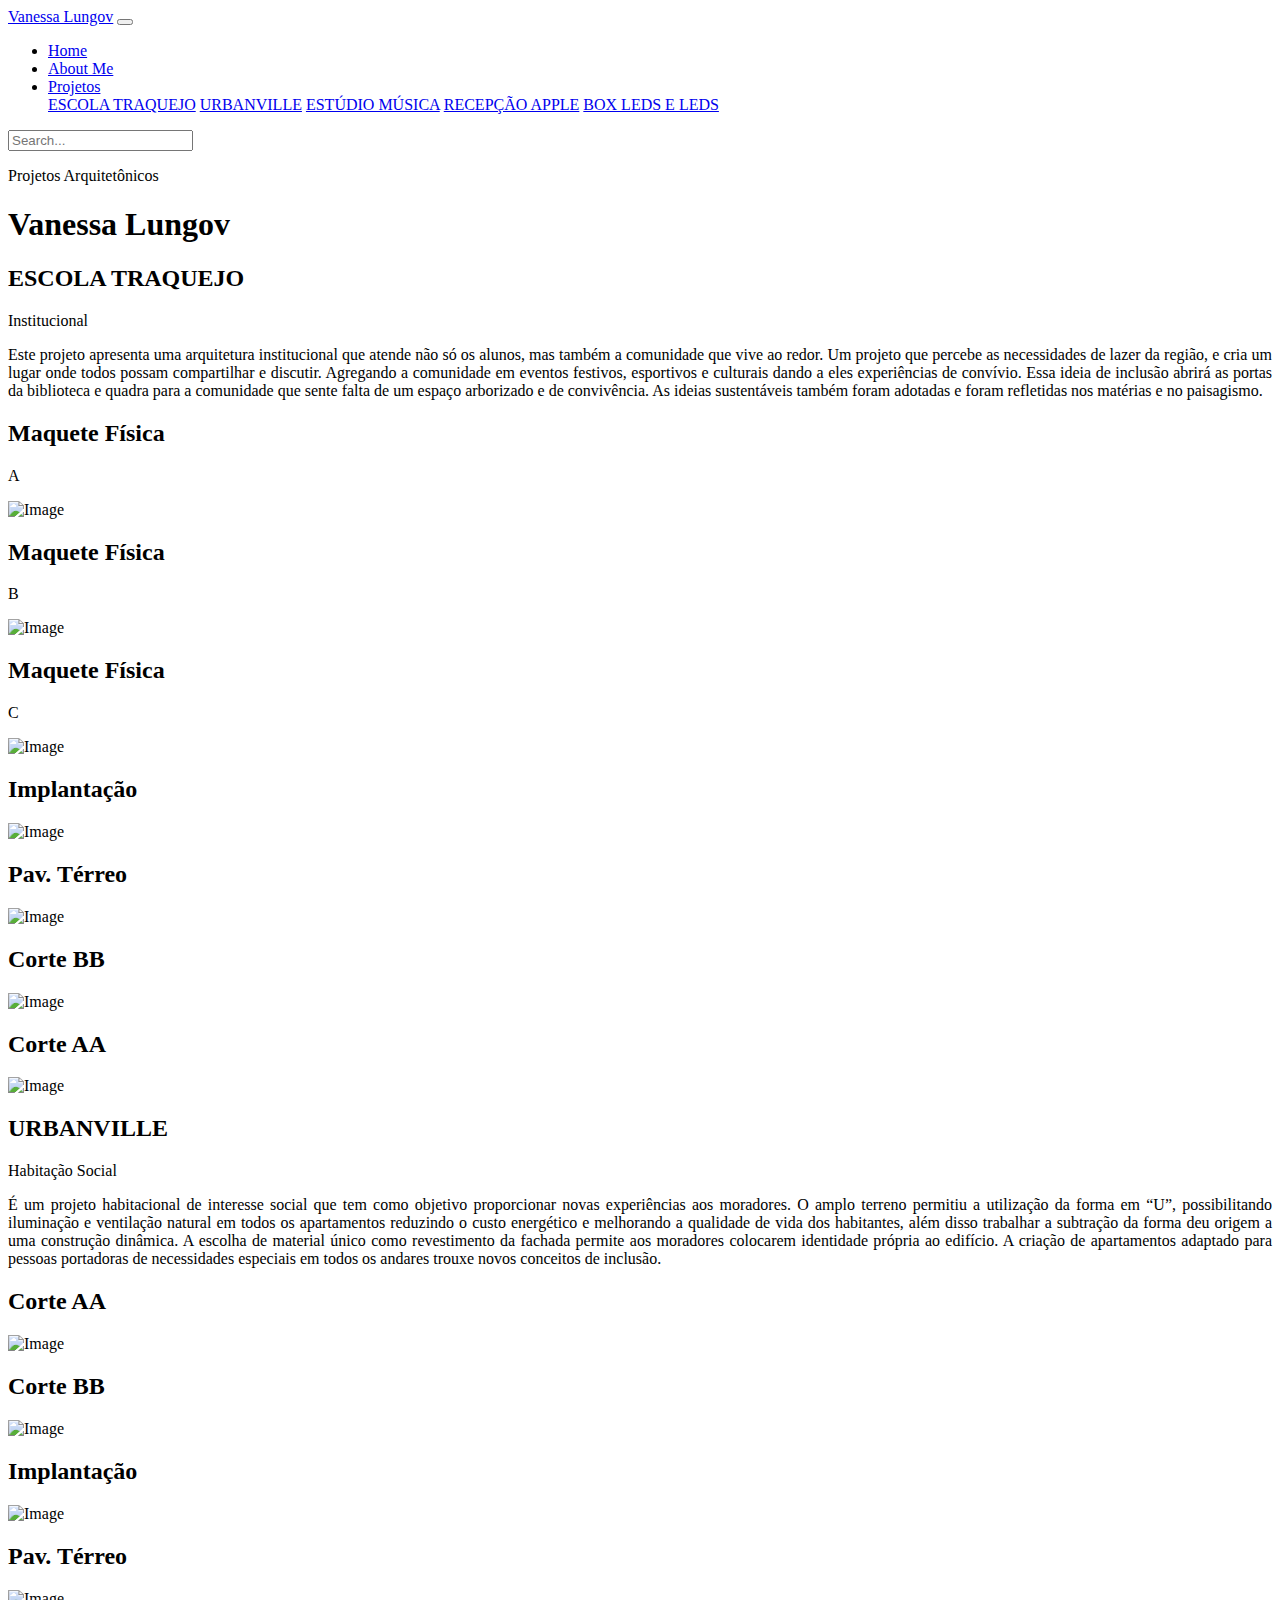
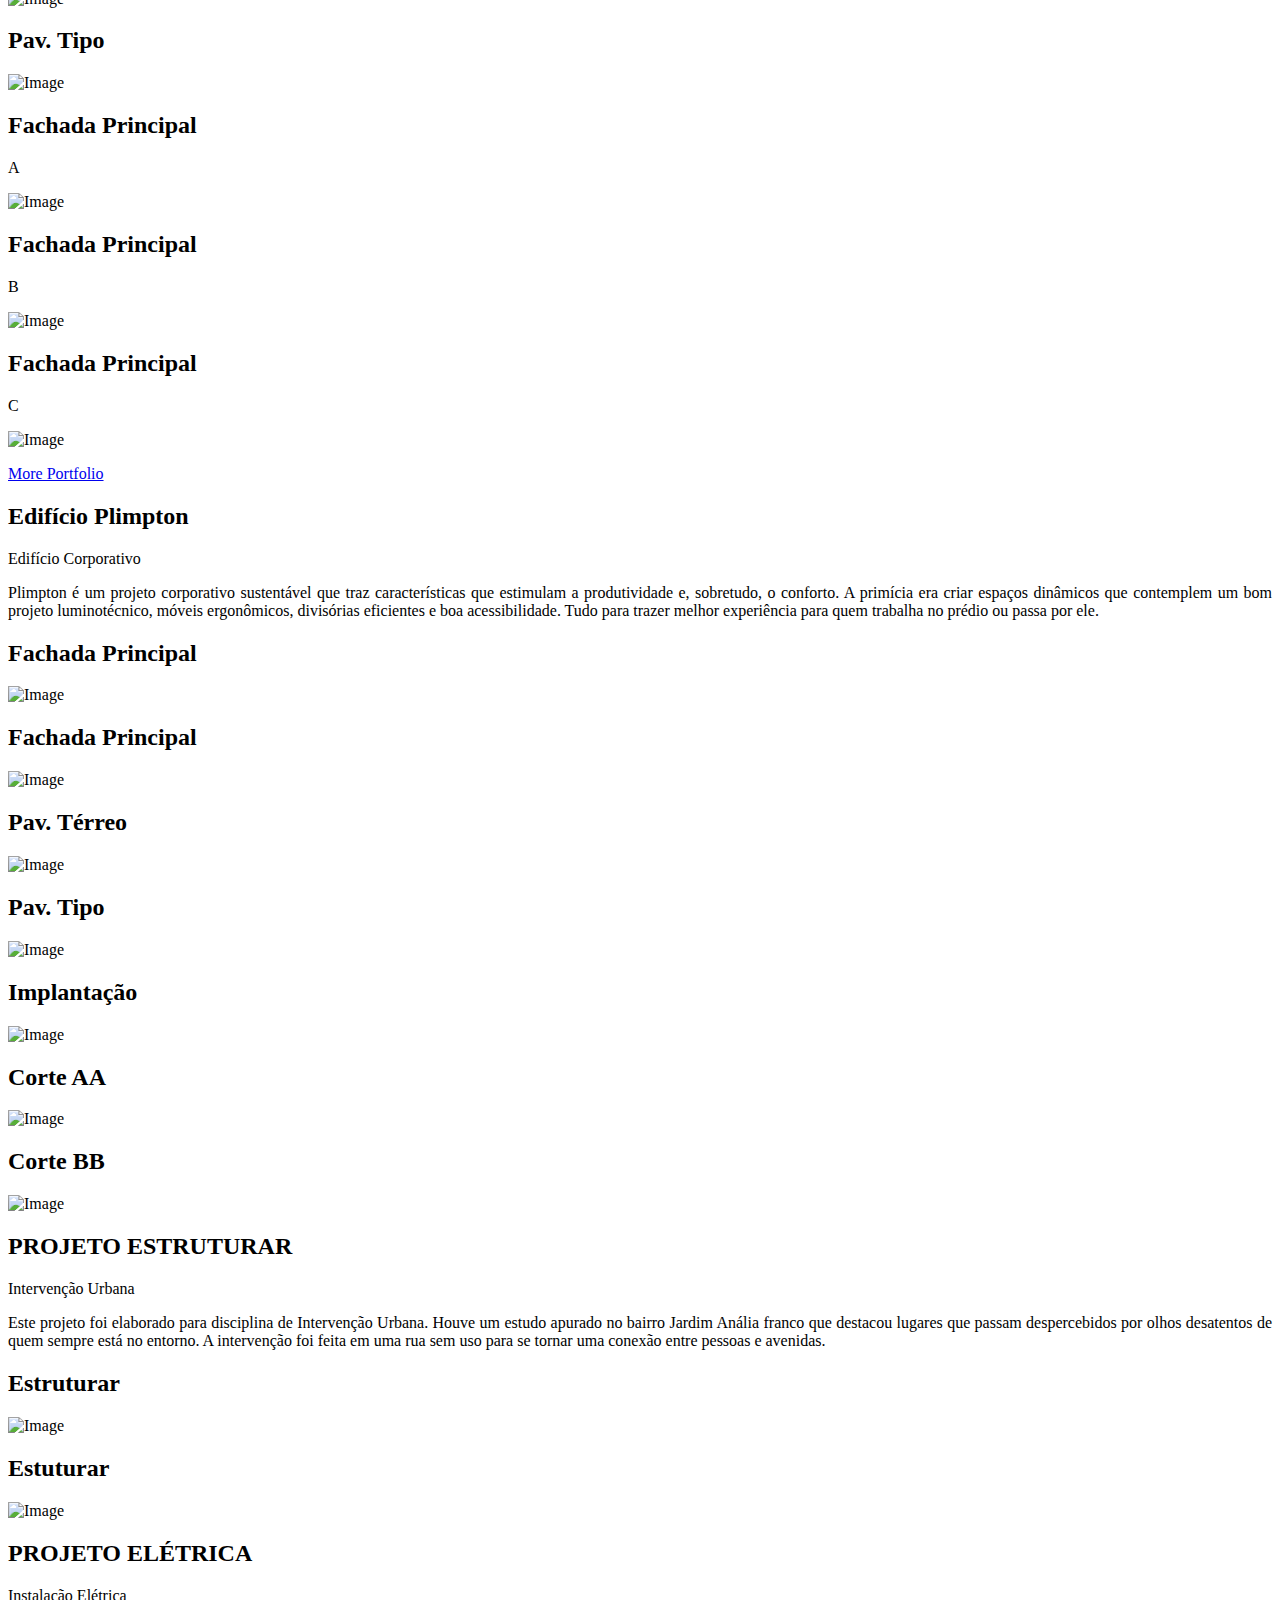
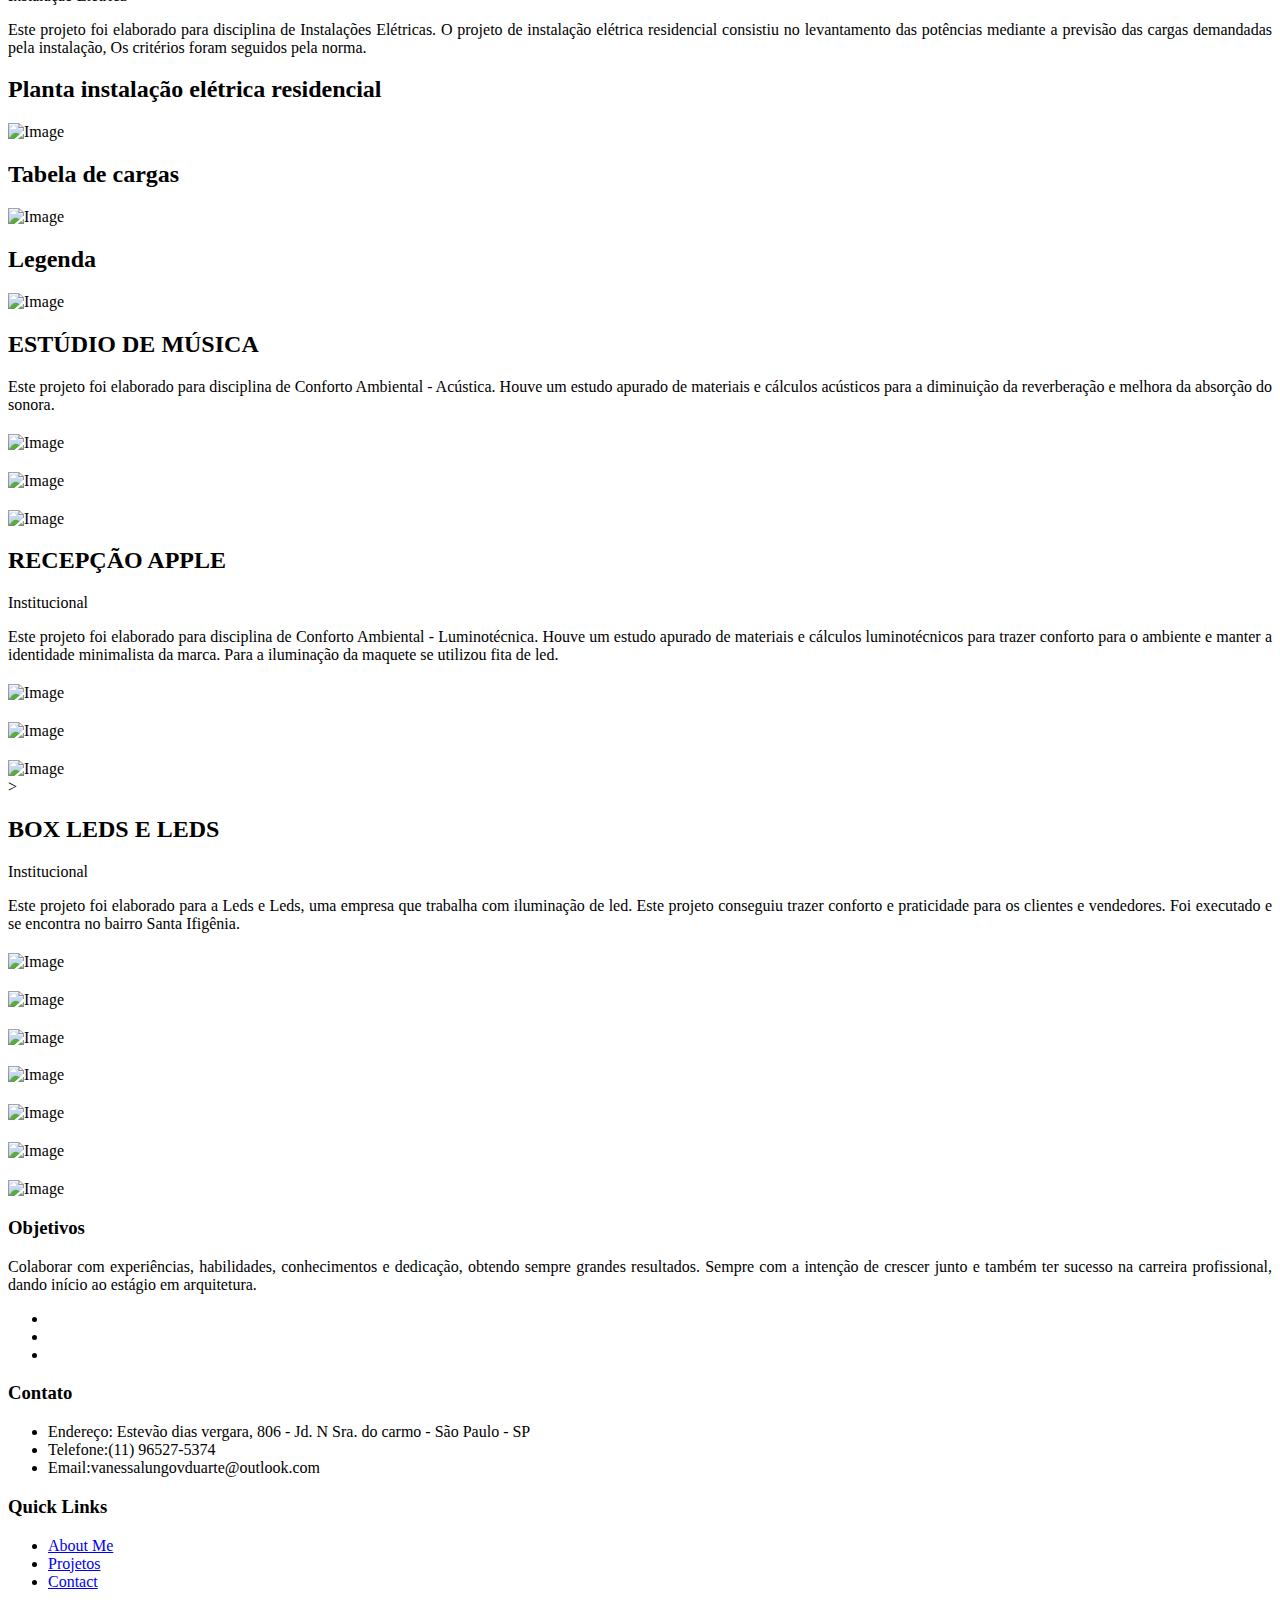
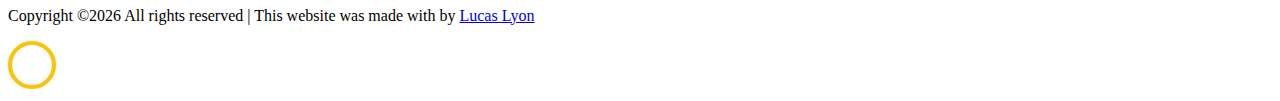
==== commit dc673ca6: "update about" ====
--- a/index.html
+++ b/index.html
@@ -86,11 +86,12 @@
         <div class="col-lg-12 text-center col-sm-12">
           <p data-aos="fade-up" data-aos="fade-up" data-aos-delay="">Projetos Arquitetônicos</p>
           <h1 class="mb-4" data-aos="fade-up" data-aos-delay="100">Vanessa Lungov</h1>
-          <div class="btn-play-wrap mx-auto" data-aos="fade-up" data-aos-delay="200">
+        <!-- tag para video
+        <div class="btn-play-wrap mx-auto" data-aos="fade-up" data-aos-delay="200">
             <a href="https://www.youtube.com/watch?v=R7ukgO7RXnY&feature=youtu.be&t=40" data-fancybox data-ratio="2"
                 class="btn-play"><span class="ion ion-ios-play"></span></a>
           </div>
-
+		-->
         </div>
       </div>
     </div>
@@ -105,18 +106,16 @@
         <div class="col-md-8 text-center" >
           <h2 class="mb-4 section-title">ESCOLA TRAQUEJO</h2>
           <p>Institucional</p>
-          <p>Este projeto apresenta uma arquitetura institucional que atenda
-              não só os alunos, mas também a comunidade que vive ao redor.
-              Um projeto que percebe as necessidades de lazer da região, e
-              cria um lugar onde todos possam compartilhar discutir.
-              Agregando, dessa forma a comunidade em eventos festivos,
-              esportivos e culturais dando a eles experiências de convívio. Essa
-              ideia de inclusão abrirá as portas da biblioteca e quadra para a
-              comunidade que sente falta de um espaço arborizado e de
-              convivência. As ideias sustentáveis também foram adotadas e
-              foram refletidas nos matérias e no paisagismo. Este projeto é uma
-              mistura de necessidades que disponibilizará cultura, esporte e
-              lazer, tudo o que a região precisa.</p>
+          <p align="justify">Este projeto apresenta uma arquitetura institucional que atende
+não só os alunos, mas também a comunidade que vive ao
+redor. Um projeto que percebe as necessidades de lazer da
+região, e cria um lugar onde todos possam compartilhar e
+discutir. Agregando a comunidade em eventos festivos,
+esportivos e culturais dando a eles experiências de convívio.
+Essa ideia de inclusão abrirá as portas da biblioteca e quadra
+para a comunidade que sente falta de um espaço arborizado e
+de convivência. As ideias sustentáveis também foram adotadas
+e foram refletidas nos matérias e no paisagismo.</p>
         </div>
       </div>
     </div>
@@ -195,14 +194,13 @@
 
       <!--projeto b -->
      
-     <!-- end projeto b-->
   <div class="section portfolio-section" id="urbanville">
     <div class="container">
       <div class="row mb-5 justify-content-center" data-aos="fade-up">
         <div class="col-md-8 text-center">
           <h2 data-section="urbanville" class="mb-4 section-title">URBANVILLE</h2>
           <p>Habitação Social</p>
-          <p>É um projeto habitacional de interesse social que tem como
+          <p align="justify">É um projeto habitacional de interesse social que tem como
               objetivo proporcionar novas experiências aos moradores. O
               amplo terreno permitiu a utilização da forma em “U”,
               possibilitando iluminação e ventilação natural em todos os
@@ -305,13 +303,232 @@
     </div>
   </div>
 </div>
+
+     <!-- end projeto b-->
+           <!--projeto c -->
+     
+  <div class="section portfolio-section" id="urbanville">
+    <div class="container">
+      <div class="row mb-5 justify-content-center" data-aos="fade-up">
+        <div class="col-md-8 text-center">
+          <h2 data-section="Plimpton" class="mb-4 section-title">Edifício Plimpton</h2>
+          <p>Edifício Corporativo</p>
+          <p align="justify">Plimpton é um projeto corporativo sustentável que traz
+características que estimulam a produtividade e, sobretudo,
+o conforto. A primícia era criar espaços dinâmicos que
+contemplem um bom projeto luminotécnico, móveis
+ergonômicos, divisórias eficientes e boa acessibilidade. Tudo
+para trazer melhor experiência para quem trabalha no prédio
+ou passa por ele.</p>
+        </div>
+      </div>
+    </div>
+    <div class="container-fluid">
+      <div class="row mb-5 no-gutters">
+        <div class="col-sm-6 col-md-6 col-lg-6" data-aos="fade" data-aos-delay="100">
+          <a class="work-thumb">
+            <div class="work-text">
+              <h2>Fachada Principal</h2>
+              <p></p>
+            </div>
+            <img src="images/Fachada_principal_plimptonA.png" alt="Image" class="img-fluid">
+          	
+          </a>
+        </div>
+        <div class="col-sm-6 col-md-6 col-lg-6" data-aos="fade" data-aos-delay="100">
+          <a class="work-thumb">
+            <div class="work-text">
+              <h2>Fachada Principal</h2>
+              <p></p>
+            </div>
+            <img src="images/Fachada_principal_plimptonB.png" alt="Image" class="img-fluid">
+          	
+          </a>
+        </div>
+        
+        <div class="col-sm-6 col-md-6 col-lg-6" data-aos="fade" data-aos-delay="100">
+          <a class="work-thumb">
+            <div class="work-text">
+              <h2>Pav. Térreo</h2>
+              <p></p>
+            </div>
+            <img src="images/pav_terreo_plimpton.png" alt="Image" class="img-fluid">
+          	
+          </a>
+          <a class="work-thumb">
+            <div class="work-text">
+              <h2>Pav. Tipo</h2>
+              <p></p>
+            </div>
+           <img src="images/Pav_Tipo_Plompton.png" alt="Image" class="img-fluid">
+          	
+          </a>
+          
+        </div>
+        <div class="col-sm-6 col-md-6 col-lg-6" data-aos="fade" data-aos-delay="200">
+          <a class="work-thumb">
+            <div class="work-text">
+              <h2>Implantação</h2>
+              <p></p>
+            </div>
+            <img src="images/Implantação_plimpton.png" alt="Image" class="img-fluid">
+            <!--<img src="images/Pav_Tipo_Plompton.png" alt="Image" class="img-fluid">-->
+          </a>
+         
+        </div>
+
+        <div class="col-sm-6 col-md-6 col-lg-6" data-aos="fade" data-aos-delay="200">
+          <a class="work-thumb">
+            <div class="work-text">
+              <h2>Corte AA</h2>
+              <p></p>
+            </div>
+            <img src="images/CorteAA_plimpon.png" alt="Image" class="img-fluid">
+            <!--<img src="images/Implantação_plimpton.png" alt="Image" class="img-fluid">-->
+          </a>
+         
+        </div>
+<div class="col-sm-6 col-md-6 col-lg-6" data-aos="fade" data-aos-delay="200">
+          <a class="work-thumb">
+            <div class="work-text">
+              <h2>Corte BB</h2>
+              <p></p>
+            </div>
+            <img src="images/CorteBB_plimpton.png" alt="Image" class="img-fluid">
+            <!--<img src="images/Implantação_plimpton.png" alt="Image" class="img-fluid">-->
+          </a>
+         
+        </div>
+
+
+
+      
+    </div>
+  </div>
+</div>
+
+     <!-- end projeto c-->
+                <!--projeto d -->
+     
+  <div class="section portfolio-section" id="urbanville">
+    <div class="container">
+      <div class="row mb-5 justify-content-center" data-aos="fade-up">
+        <div class="col-md-8 text-center">
+          <h2 data-section="estrutura" class="mb-4 section-title">PROJETO ESTRUTURAR</h2>
+          <p>Intervenção Urbana</p>
+          <p align="justify">Este projeto foi elaborado para disciplina de Intervenção
+Urbana. Houve um estudo apurado no bairro Jardim
+Anália franco que destacou lugares que passam
+despercebidos por olhos desatentos de quem sempre
+está no entorno. A intervenção foi feita em uma rua sem
+uso para se tornar uma conexão entre pessoas e
+avenidas.</p>
+        </div>
+      </div>
+    </div>
+    <div class="container-fluid">
+      <div class="row mb-5 no-gutters" >
+        <div class="col-sm-6 col-md-6 col-lg-6" data-aos="fade" data-aos-delay="100">
+          <a class="work-thumb">
+            <div class="work-text">
+              <h2>Estruturar</h2>
+              <p></p>
+            </div>
+        	<img src="images/projeto_estruturar.png" alt="Image" class="img-fluid">
+							
+		
+          	
+          </a>
+        </div>
+        <div class="col-sm-6 col-md-8 col-lg-6" data-aos="fade" data-aos-delay="100">
+          <a class="work-thumb">
+            <div class="work-text">
+              <h2>Estuturar</h2>
+              <p></p>
+            </div>
+            <img src="images/projeto_estruturarB.png" alt="Image" class="img-fluid">
+          	
+          </a>
+        </div>
+       
+
+
+
+      
+    </div>
+  </div>
+</div>
+
+     <!-- end projeto d-->
+                   <!--projeto e -->
+     
+  <div class="section portfolio-section" id="urbanville">
+    <div class="container">
+      <div class="row mb-5 justify-content-center" data-aos="fade-up">
+        <div class="col-md-8 text-center">
+          <h2 data-section="eletrica" class="mb-4 section-title">PROJETO ELÉTRICA</h2>
+          <p>Instalação Elétrica</p>
+          <p align="justify">Este projeto foi elaborado para disciplina de Instalações
+Elétricas. O projeto de instalação elétrica residencial
+consistiu no levantamento das potências mediante a
+previsão das cargas demandadas pela instalação, Os
+critérios foram seguidos pela norma.</p>
+        </div>
+      </div>
+    </div>
+    <div class="container-fluid">
+      <div class="row mb-5 no-gutters" >
+        <div class="col-sm-6 col-md-6 col-lg-6" data-aos="fade" data-aos-delay="100">
+          <a class="work-thumb">
+            <div class="work-text">
+              <h2>Planta instalação elétrica residencial </h2>
+              <p></p>
+            </div>
+        	<img src="images/Planta_instalação_eletrica.png" alt="Image" class="img-fluid">
+							
+		
+          	
+          </a>
+           <a class="work-thumb">
+            <div class="work-text">
+              <h2>Tabela de cargas</h2>
+              <p></p>
+            </div>
+            <img src="images/tabela_de_cargas.png" alt="Image" class="img-fluid">
+          	
+          </a>
+        </div>
+         <div class="col-sm-6 col-md-8 col-lg-6" data-aos="fade" data-aos-delay="100">
+          <a class="work-thumb">
+            <div class="work-text">
+              <h2>Legenda</h2>
+              <p></p>
+            </div>
+            <img src="images/Legenda_eletrica.png" alt="Image" class="img-fluid">
+          	
+          </a>
+        </div>
+        <div class="col-sm-6 col-md-8 col-lg-6" data-aos="fade" data-aos-delay="100">
+         
+        </div>
+        </div>
+       
+
+
+
+      
+    </div>
+  </div>
+</div>
+
+     <!-- end projeto e-->
       <!--End projeto a -->
   <div class="section portfolio-section" id="estudio">
     <div class="container">
       <div class="row mb-5 justify-content-center" data-aos="fade-up">
         <div class="col-md-8 text-center" >
           <h2 class="mb-4 section-title">ESTÚDIO DE MÚSICA</h2>
-          <p>Este projeto foi elaborado para disciplina de Conforto
+          <p align="justify">Este projeto foi elaborado para disciplina de Conforto
               Ambiental - Acústica. Houve um estudo apurado de
               materiais e cálculos acústicos para a diminuição da
               reverberação e melhora da absorção do sonora.</p>
@@ -352,7 +569,7 @@
         <div class="col-md-8 text-center" >
           <h2 class="mb-4 section-title">RECEPÇÃO APPLE</h2>
           <p>Institucional</p>
-          <p>Este projeto foi elaborado para disciplina de Conforto
+          <p align="justify">Este projeto foi elaborado para disciplina de Conforto
               Ambiental - Luminotécnica. Houve um estudo apurado de
               materiais e cálculos luminotécnicos para trazer conforto
               para o ambiente e manter a identidade minimalista da
@@ -403,7 +620,7 @@
         <div class="col-md-8 text-center" >
           <h2 class="mb-4 section-title">BOX LEDS E LEDS</h2>
           <p>Institucional</p>
-          <p>Este projeto foi elaborado para a Leds e Leds, uma
+          <p align="justify">Este projeto foi elaborado para a Leds e Leds, uma
               empresa que trabalha com iluminação de led. Este projeto
               conseguiu trazer conforto e praticidade para os clientes e
               vendedores. Foi executado e se encontra no bairro Santa
@@ -459,8 +676,8 @@
         <div class="col-sm-6 col-md-6 col-lg-6" data-aos="fade" data-aos-delay="200">
           <a class="work-thumb">
             <div class="work-text">
-              <h2>Maquete Física</h2>
-              <p>C</p>
+              <h2></h2>
+              <p></p>
             </div>
             <img src="images/imgled4.png" alt="Image" class="img-fluid">
           </a>
@@ -471,7 +688,7 @@
         <div class="col-sm-6 col-md-6 col-lg-6" data-aos="fade" data-aos-delay="400">
           <a class="work-thumb">
             <div class="work-text">
-              <h2>Implantação</h2>
+              <h2></h2>
             </div>
             <img src="images/imgled5.png" alt="Image" class="img-fluid">
           </a>
@@ -498,7 +715,7 @@
       <div class="row mb-5">
         <div class="col-md-4 mb-5">
           <h3 class="mb-4">Objetivos</h3>
-          <p class="mb-5">Colaborar com experiências, habilidades, conhecimentos e dedicação, obtendo sempre grandes resultados. Sempre com a intenção de crescer junto e também ter sucesso na carreira profissional, dando início ao estágio em arquitetura.</p>
+          <p align="justify" 	class="mb-5">Colaborar com experiências, habilidades, conhecimentos e dedicação, obtendo sempre grandes resultados. Sempre com a intenção de crescer junto e também ter sucesso na carreira profissional, dando início ao estágio em arquitetura.</p>
           <ul class="list-unstyled footer-link d-flex footer-social">
             <li><a href="https://www.facebook.com/vanessa.lungov" target="_blank" class="p-2"><span class="fa fa-facebook"></span></a></li>
             <li><a href="https://www.linkedin.com/in/vanessalungov/" target="_blank" class="p-2"><span class="fa fa-linkedin"></span></a></li>
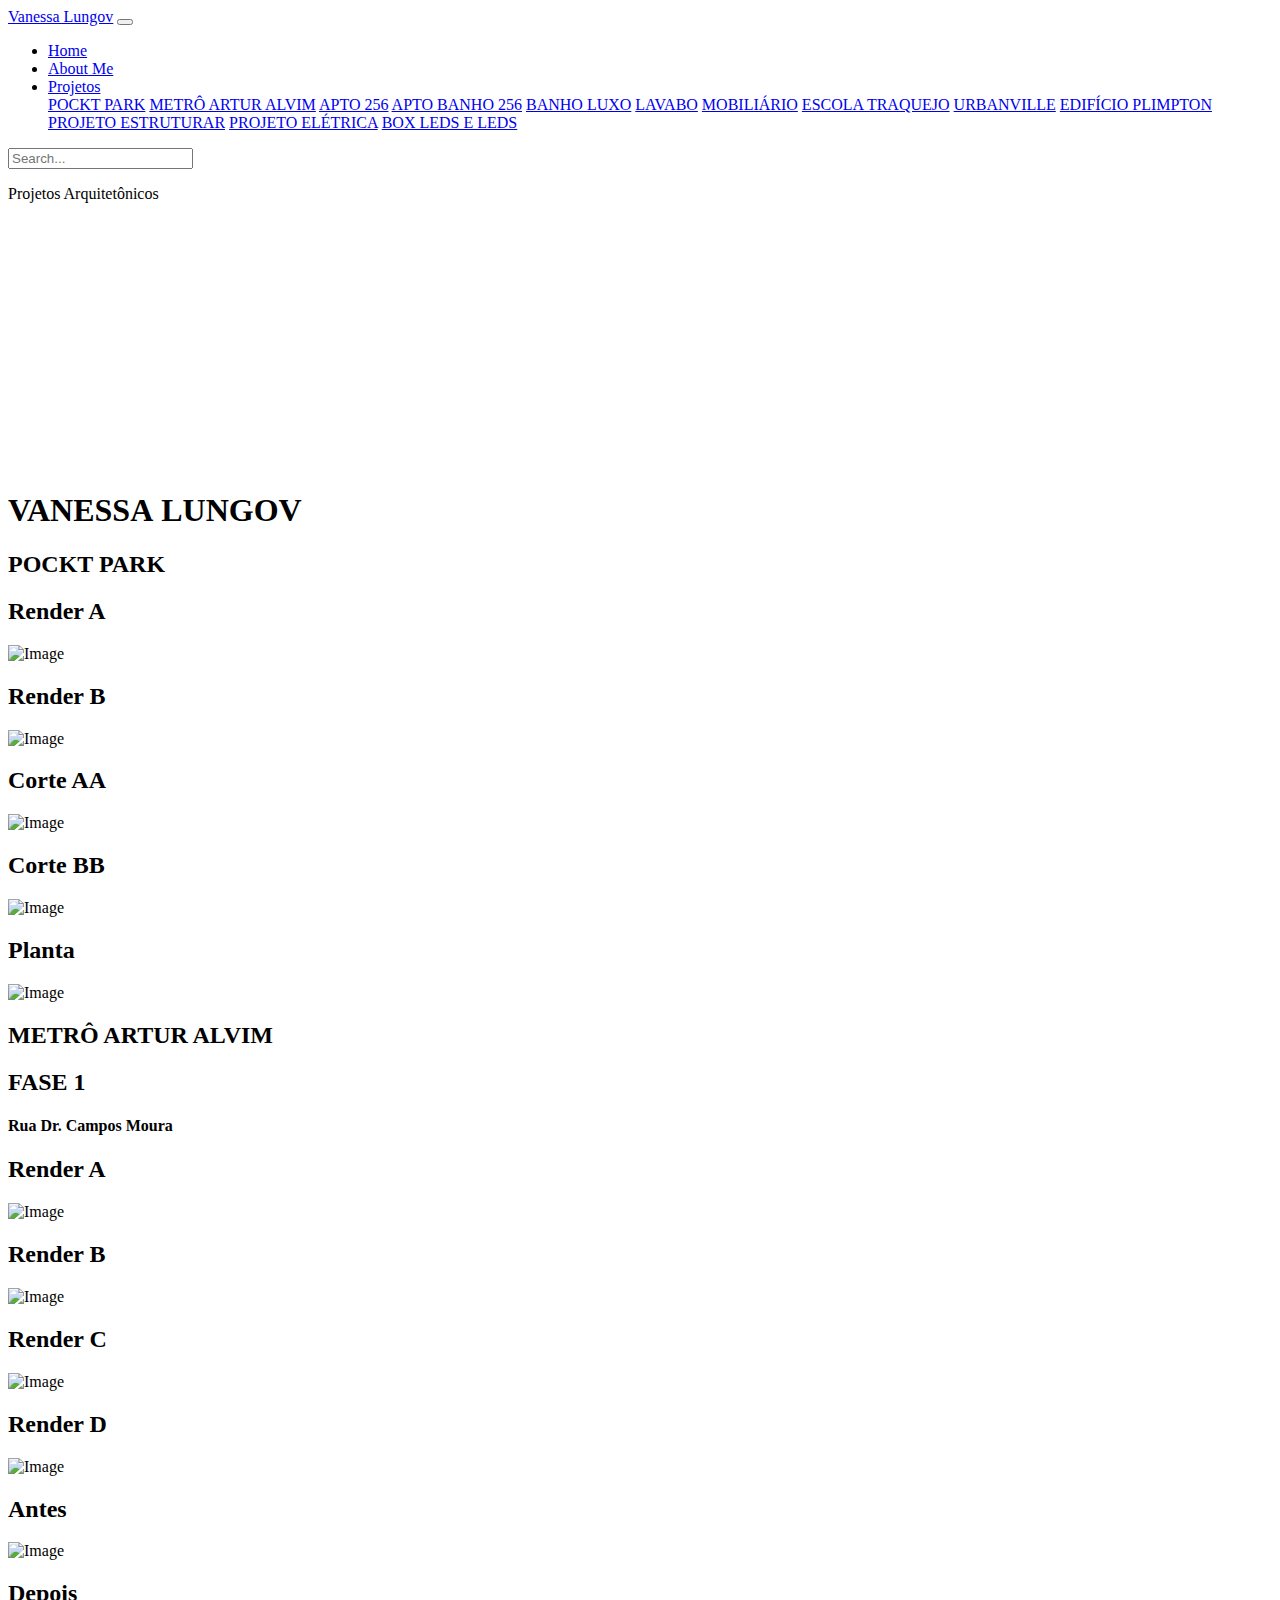
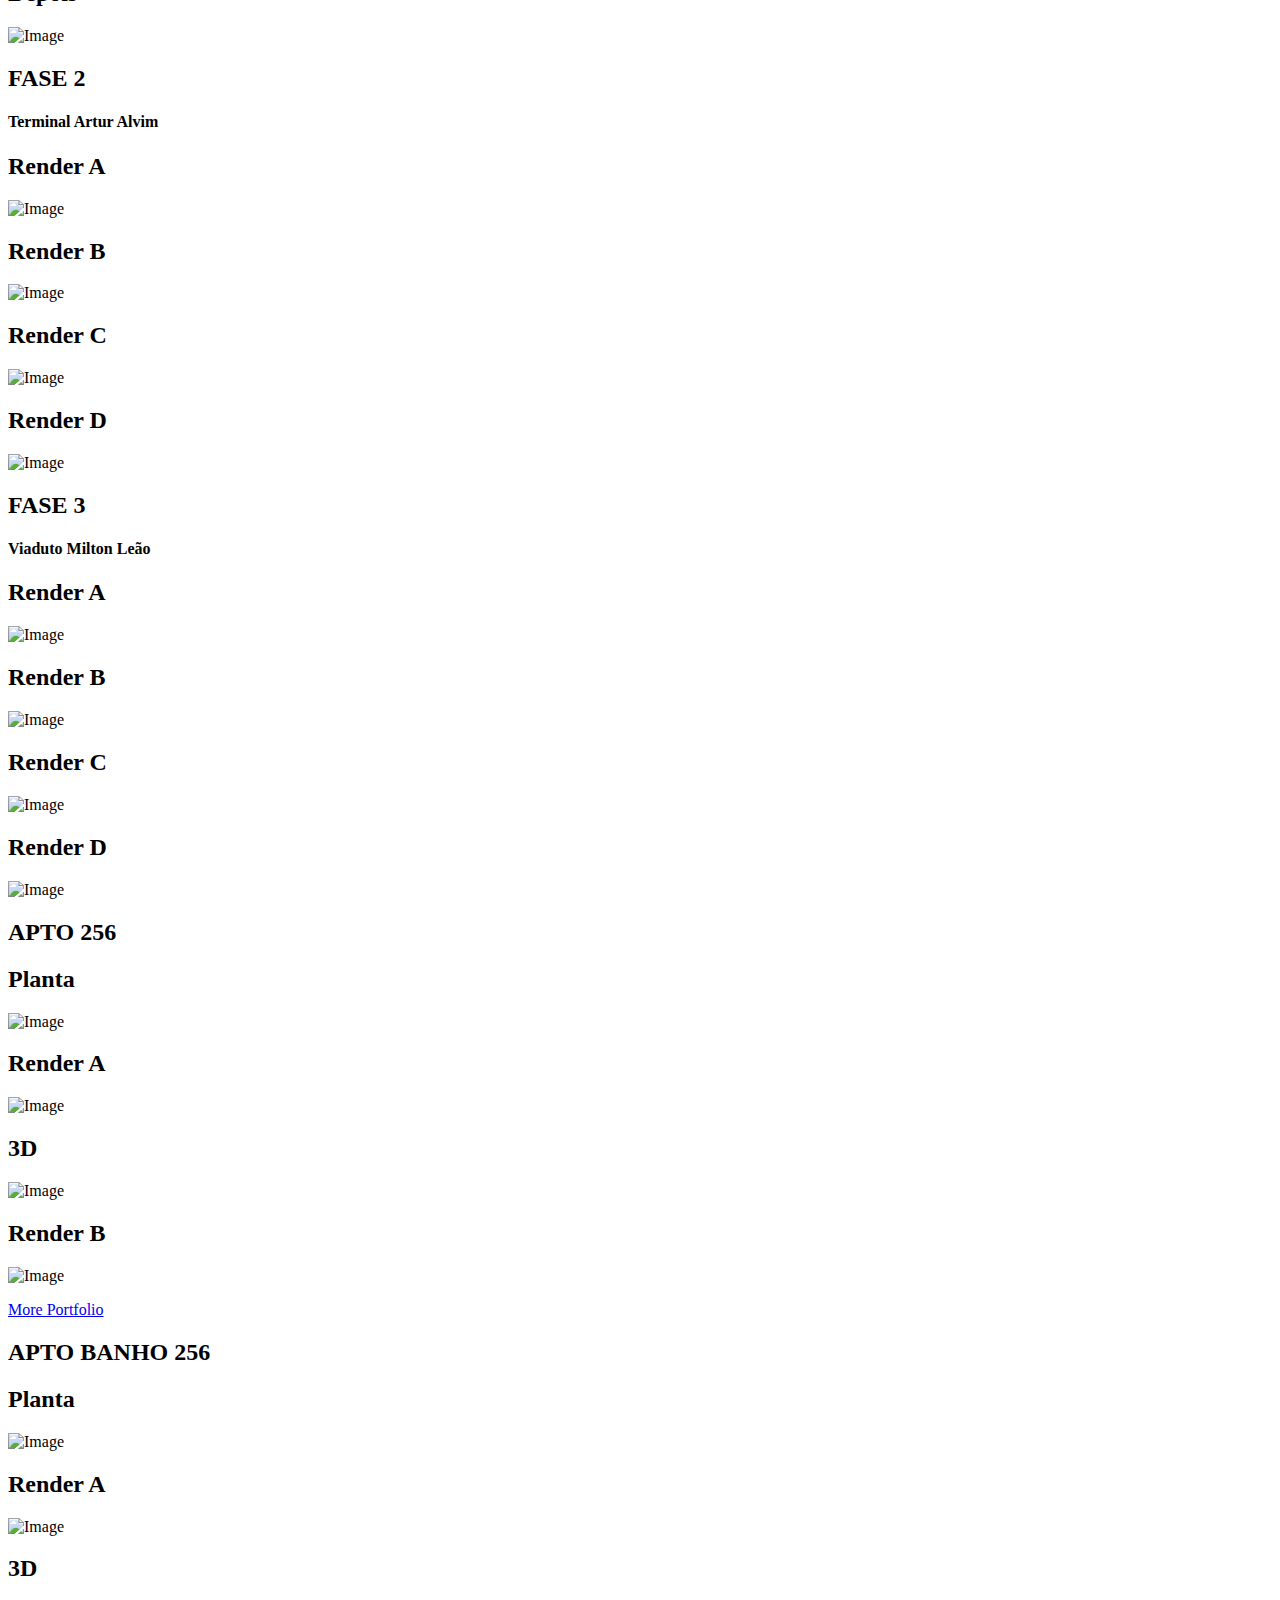
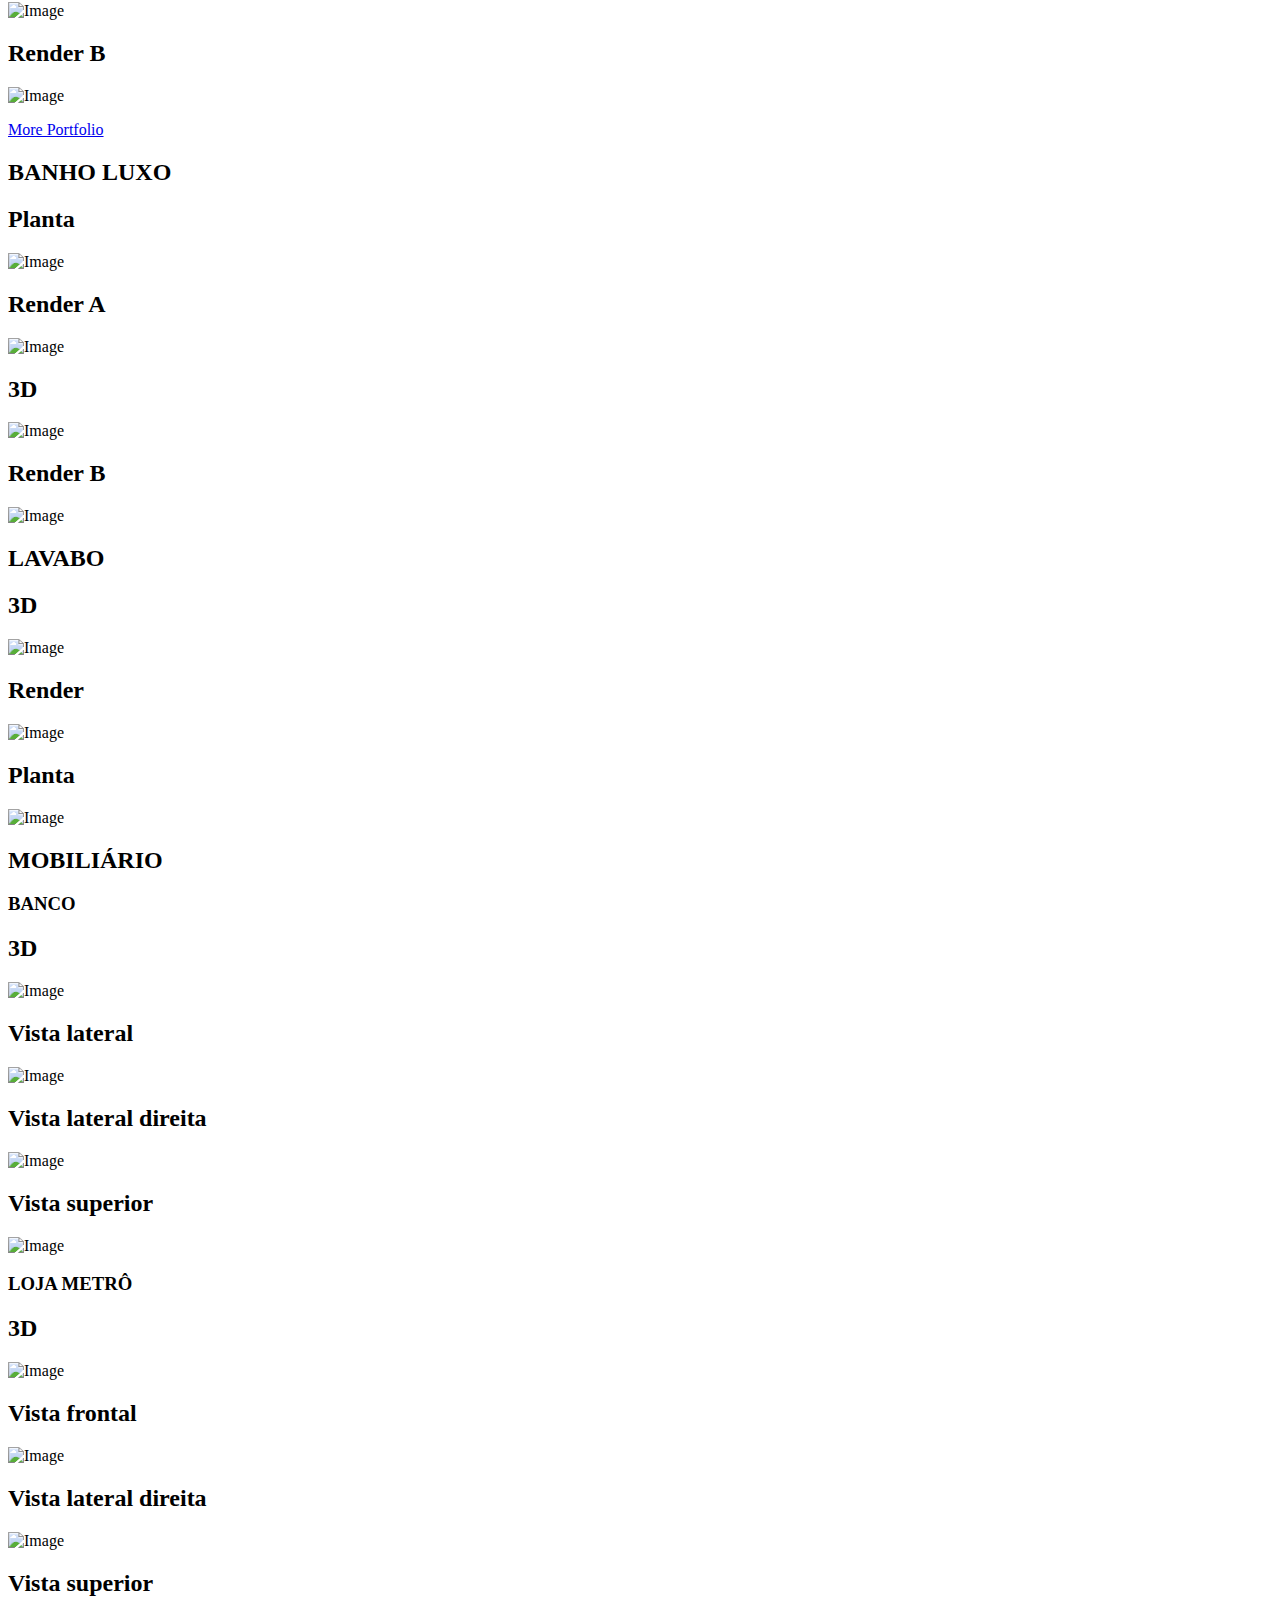
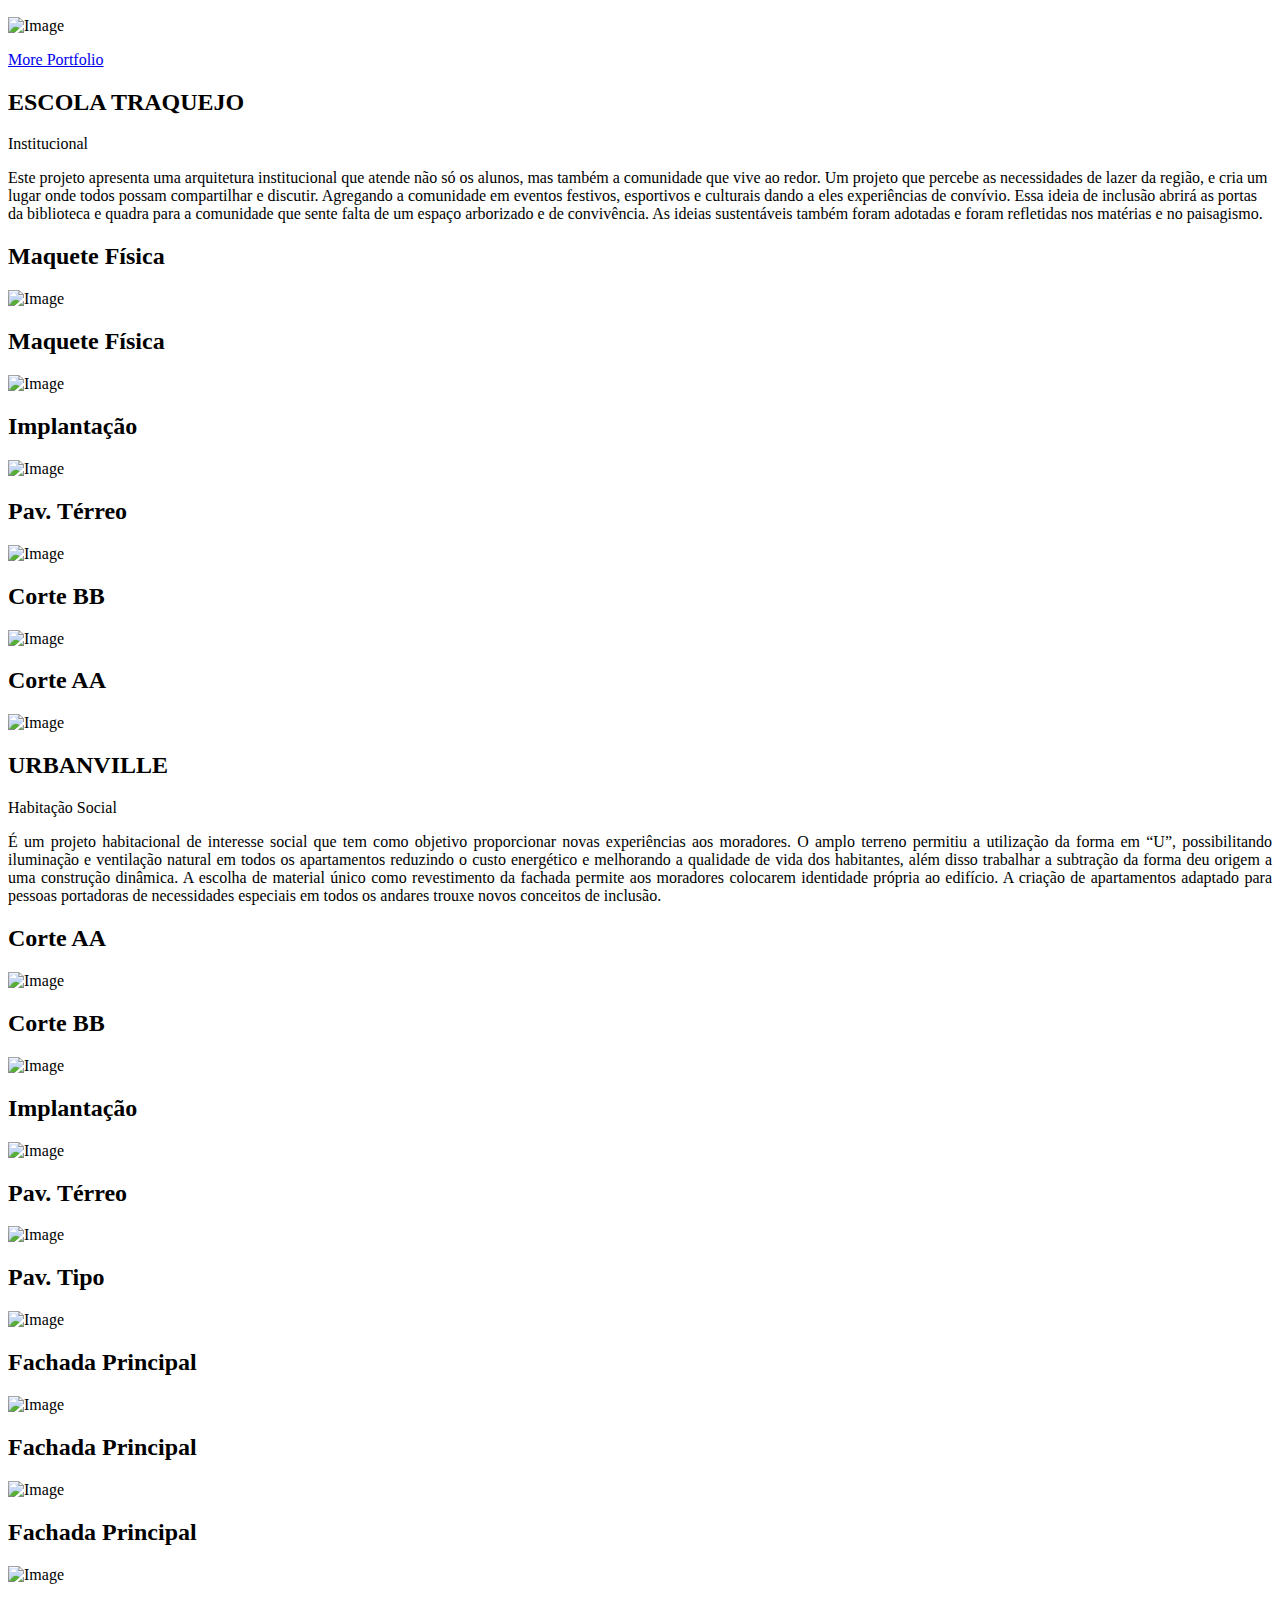
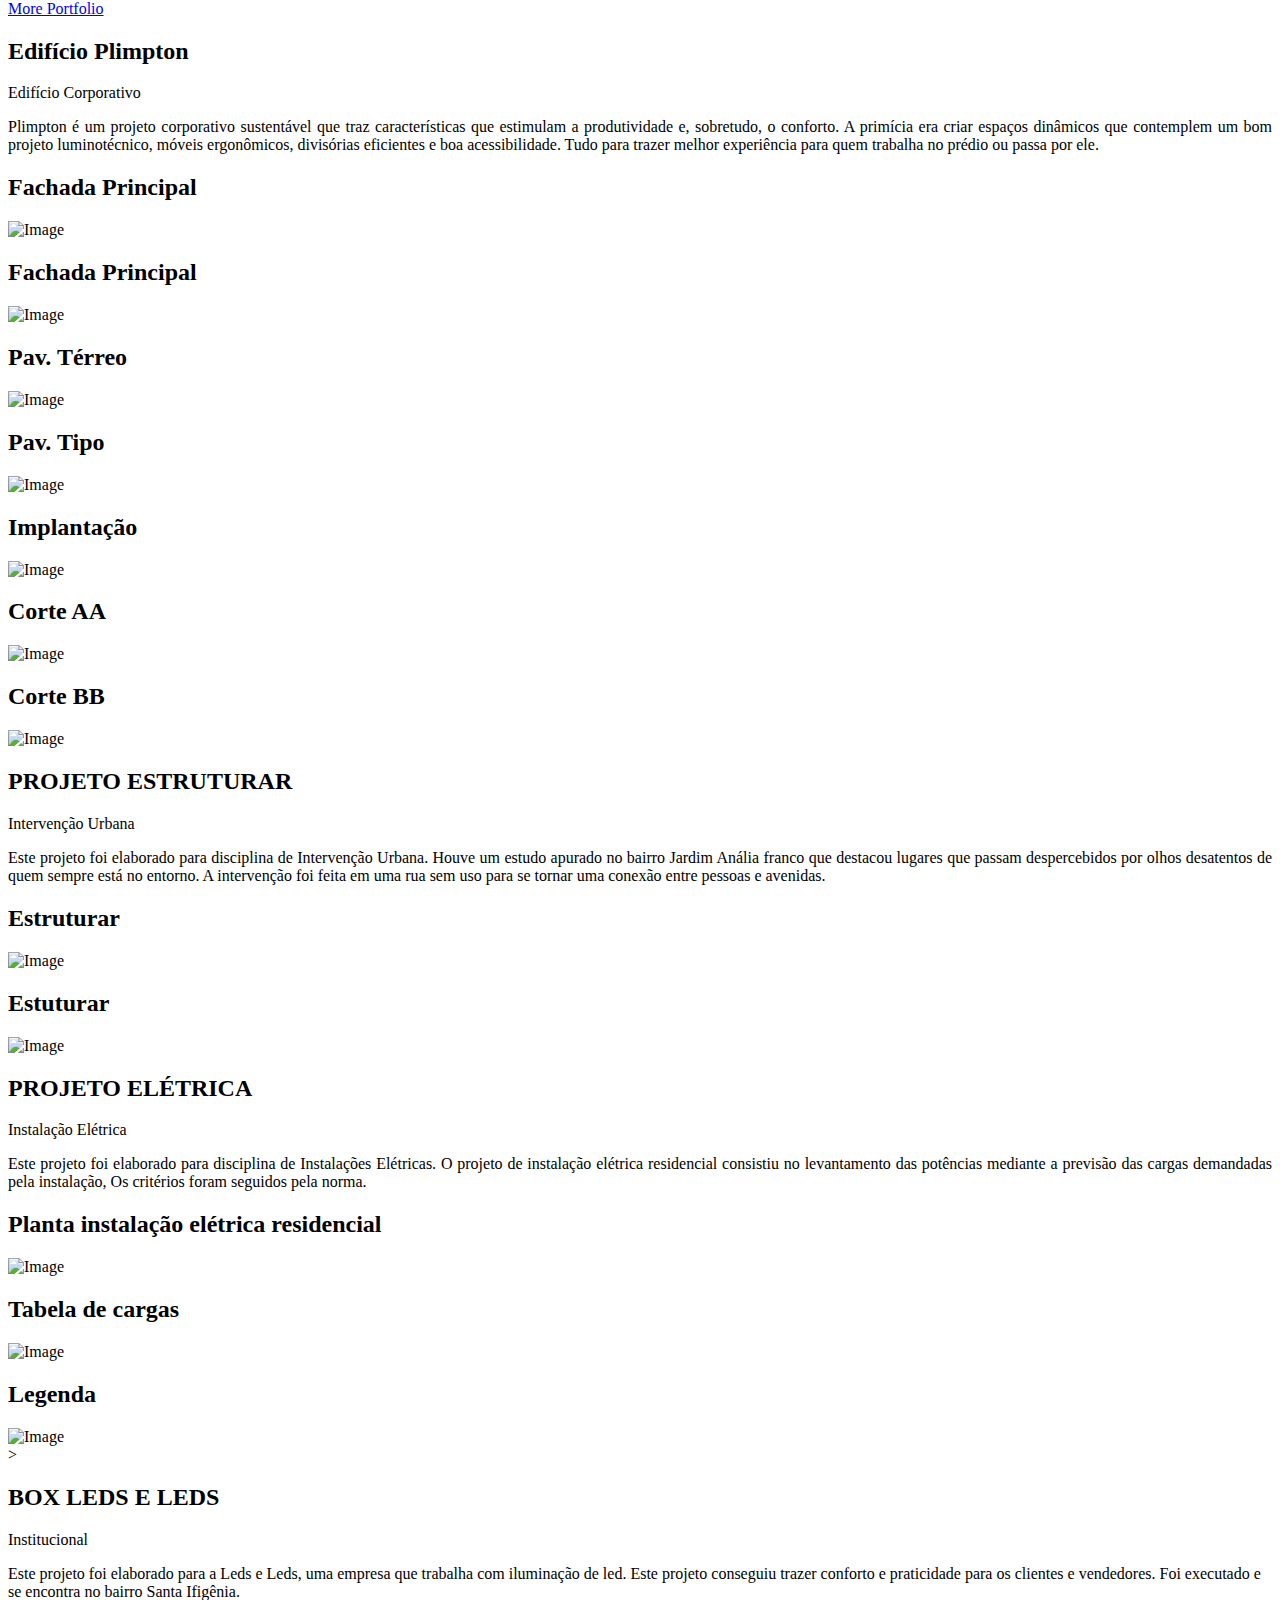
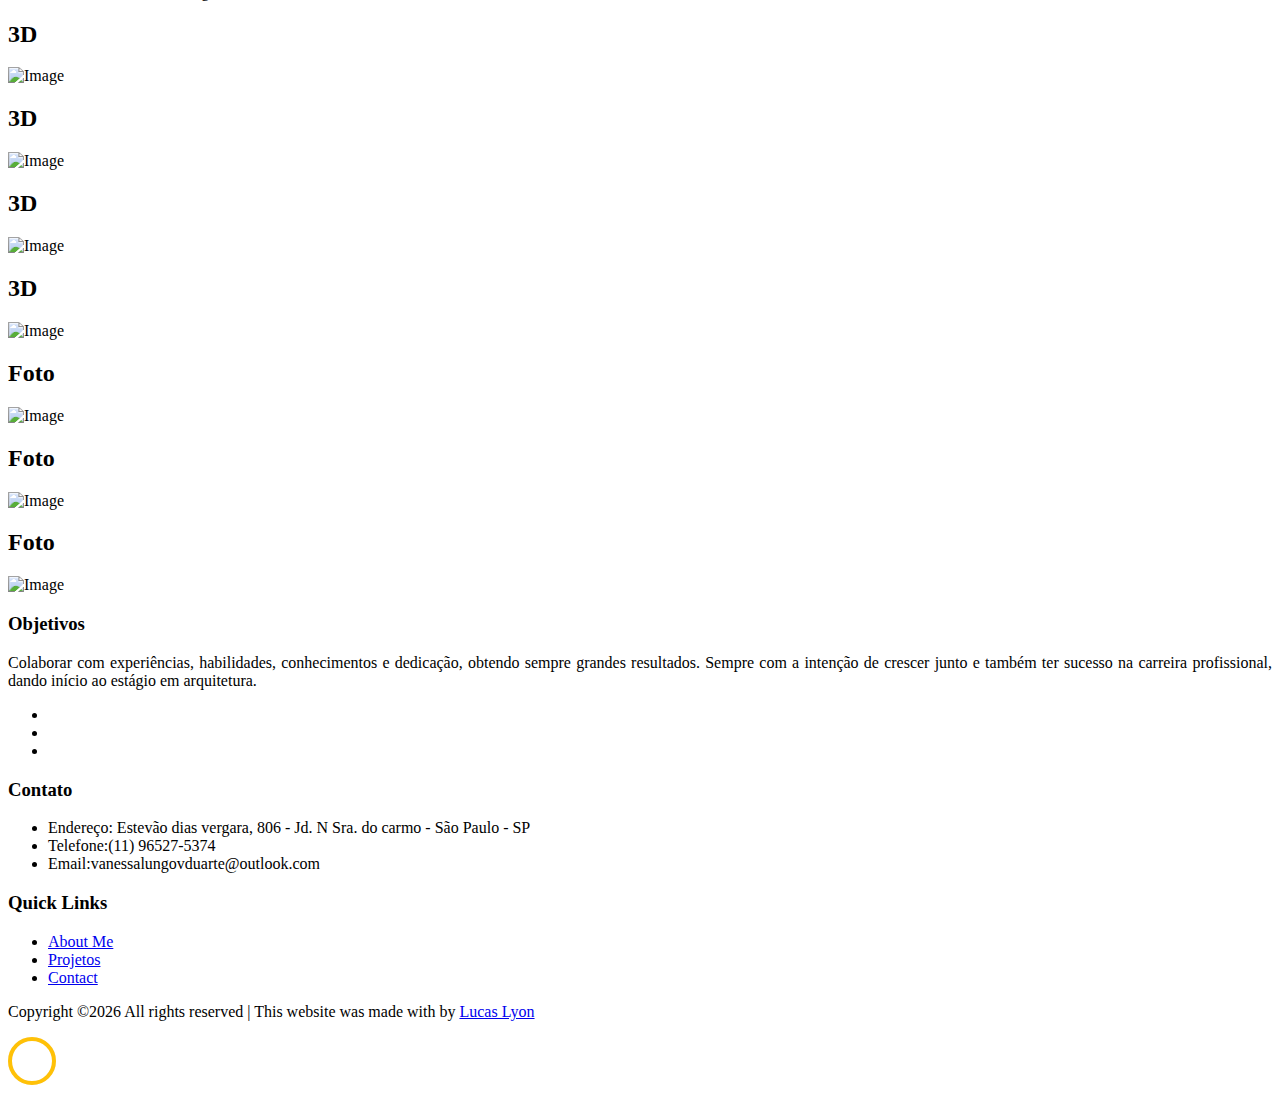
==== commit 73308494: "remove .html and remove some projects" ====
--- a/index.html
+++ b/index.html
@@ -53,11 +53,19 @@
               <a class="nav-link dropdown-toggle" href="#" id="dropdown04" data-toggle="dropdown"
                 aria-haspopup="true" aria-expanded="false">Projetos</a>
               <div class="dropdown-menu" aria-labelledby="dropdown04">
-                <a class="dropdown-item" href="#escola"  >ESCOLA TRAQUEJO</a>
-                <a class="dropdown-item" href="#urbanville"  >URBANVILLE</a>
-                <a class="dropdown-item" href="#estudio" >ESTÚDIO MÚSICA</a>
-                <a class="dropdown-item" href="#apple" >RECEPÇÃO APPLE</a>
-                <a class="dropdown-item" href="#leds" >BOX LEDS E LEDS</a>
+                <a class="dropdown-item" href="index.html#pockt park"  >POCKT PARK</a>
+                <a class="dropdown-item" href="index.html#metro" >METRÔ ARTUR ALVIM</a>
+                <a class="dropdown-item" href="index.html#apto" >APTO 256</a>
+                <a class="dropdown-item" href="index.html#apto banho" >APTO BANHO 256</a>
+                <a class="dropdown-item" href="index.html#banho luxo" >BANHO LUXO</a>
+                <a class="dropdown-item" href="index.html#LAVABO" >LAVABO</a>
+                <a class="dropdown-item" href="index.html#mobiliario" >MOBILIÁRIO</a>
+                <a class="dropdown-item" href="index.html#escola"  >ESCOLA TRAQUEJO</a>
+                <a class="dropdown-item" href="index.html#urbanville" >URBANVILLE</a>
+                <a class="dropdown-item" href="index.html#Plimpton" >EDIFÍCIO PLIMPTON</a>
+                <a class="dropdown-item" href="index.html#estrutura" >PROJETO ESTRUTURAR</a>
+                <a class="dropdown-item" href="index.html#eletrica" >PROJETO ELÉTRICA</a>
+                <a class="dropdown-item" href="index.html#leds" >BOX LEDS E LEDS</a>
               </div>
             </li>
 
@@ -76,18 +84,19 @@
       </div>
     </nav>
   </header>
-  <!-- END header -->
+  <!-- END header FontAwesome-->
 
 
   <div class="slider-item overlay" data-stellar-background-ratio="0.5"
     style="background-image: url('images/hero_2.jpg');">
-    <div class="container">
+    <div class="col-lg-12 text-left col-sm-12">
       <div class="row slider-text align-items-center justify-content-center">
         <div class="col-lg-12 text-center col-sm-12">
           <p data-aos="fade-up" data-aos="fade-up" data-aos-delay="">Projetos Arquitetônicos</p>
-          <h1 class="mb-4" data-aos="fade-up" data-aos-delay="100">Vanessa Lungov</h1>
+          <br><br><br><br><br><br><br><br><br><br><br><br><br><br>
+          <h1 class="text-left"  data-aos="fade-up" data-aos-delay="100" > <b>VANESSA</b> LUNGOV</h1>
         <!-- tag para video
-        <div class="btn-play-wrap mx-auto" data-aos="fade-up" data-aos-delay="200">
+        <div class="btn-play-wrap mx-auto" data-aos="fade-up" data-aos-delay="100">
             <a href="https://www.youtube.com/watch?v=R7ukgO7RXnY&feature=youtu.be&t=40" data-fancybox data-ratio="2"
                 class="btn-play"><span class="ion ion-ios-play"></span></a>
           </div>
@@ -97,52 +106,616 @@
     </div>
   </div>
 
+
   
-
-
-  <div class="section portfolio-section" id="escola">
+  <!--projeto pockt park -->
+      <div class="section portfolio-section" id="pockt park">
+        <div class="container">
+          <div class="row mb-5 justify-content-center" data-aos="fade-up">
+            <div class="col-md-8 text-center nav-tabs">
+              <h2 data-section="pockt park" class="mb-4 section-title">POCKT PARK</h2>
+            </div>
+          </div>
+        </div>
+        <div class="container-fluid">
+          <div class="row mb-5 no-gutters">
+            <div class="col-sm-6 col-md-6 col-lg-6" data-aos="fade" data-aos-delay="100">
+              <a class="work-thumb">
+                <div class="work-text">
+                  <h2>Render A</h2>
+                </div>
+                <img src="images/Pockt Park/Image 01.png" alt="Image" class="img-fluid">
+              </a>
+            </div>
+            <div class="col-sm-6 col-md-6 col-lg-6" data-aos="fade" data-aos-delay="100">
+              <a class="work-thumb">
+                <div class="work-text">
+                  <h2>Render B</h2>
+                </div>
+                <img src="images/Pockt Park/image 14.png" alt="Image" class="img-fluid">
+              </a>
+             
+            </div>
+    
+            <div class="col-sm-6 col-md-6 col-lg-6" data-aos="fade" data-aos-delay="100">
+              <a class="work-thumb">
+                <div class="work-text">
+                  <h2>Corte AA</h2>
+                </div>
+                <img src="images/Pockt Park/CORTE  Pockt Praça.png" alt="Image" class="img-fluid">
+              </a>
+             
+            </div>
+    
+            
+            <div class="col-sm-6 col-md-6 col-lg-6" data-aos="fade" data-aos-delay="100">
+              <a class="work-thumb">
+                <div class="work-text">
+                  <h2>Corte BB</h2>
+                </div>
+                <img src="images/Pockt Park/CORTE Pockt Praça Oficial 1.png" alt="Image" class="img-fluid">
+              </a>
+            </div>
+    
+    
+            <div class="col-sm-6 col-md-6 col-lg-6" data-aos="fade" data-aos-delay="100">
+              <a class="work-thumb">
+                <div class="work-text">
+                  <h2>Planta</h2>
+                </div>
+                <img src="images/Pockt Park/PLANTA Pockt Praça.jpg" alt="Image" class="img-fluid">
+              </a>
+            </div>
+            
+          
+        </div>
+      </div>
+    </div>
+  <!-- end projeto pockt park-->
+
+ <!--projeto metro -->     
+      <div class="section portfolio-section" id="metro">
+        <div class="container">
+          <div class="row mb-5 justify-content-center" data-aos="fade-up">
+            <div class="col-md-8 text-center nav-tabs">
+              <h2 data-section="metro" class="mb-4 section-title">METRÔ ARTUR ALVIM</h2>
+            </div>
+          </div>
+        </div>
+
+        <div class="container">
+          <div class="row mb-5 justify-content-center" data-aos="fade-up">
+            <div class="col-md-8 text-center">
+              <h2 data-section="metro" class="mb-4 section-title">FASE 1</h2>
+              <h4 data-section="metro" class="mb-4 section-title">Rua Dr. Campos Moura</h4>
+            </div>
+          </div>
+        </div>
+
+        <div class="container-fluid">
+          <div class="row mb-5 no-gutters">
+            <div class="col-sm-6 col-md-6 col-lg-6" data-aos="fade" data-aos-delay="100">
+              <a class="work-thumb">
+                <div class="work-text">
+                  <h2>Render A</h2>
+                </div>
+                <img src="images/metro/1-4.png" alt="Image" class="img-fluid">
+              </a>
+            </div>
+            <div class="col-sm-6 col-md-6 col-lg-6" data-aos="fade" data-aos-delay="100">
+              <a class="work-thumb">
+                <div class="work-text">
+                  <h2>Render B</h2>
+                </div>
+                <img src="images/metro/1-5.png" alt="Image" class="img-fluid">
+              </a>
+             
+            </div>
+    
+            <div class="col-sm-6 col-md-6 col-lg-6" data-aos="fade" data-aos-delay="100">
+              <a class="work-thumb">
+                <div class="work-text">
+                  <h2>Render C</h2>
+                </div>
+                <img src="images/metro/depois 1-1.png" alt="Image" class="img-fluid">
+              </a>
+            </div>
+    
+            <div class="col-sm-6 col-md-6 col-lg-6" data-aos="fade" data-aos-delay="100">
+              <a class="work-thumb">
+                <div class="work-text">
+                  <h2>Render D</h2>
+                </div>
+                <img src="images/metro/parklet 1-6.png" alt="Image" class="img-fluid">
+              </a>
+            </div>
+    
+
+            <div class="col-sm-6 col-md-6 col-lg-6" data-aos="fade" data-aos-delay="100">
+              <a class="work-thumb">
+                <div class="work-text">
+                  <h2>Antes</h2>
+                </div>
+                <img src="images/metro/ANTES.png" alt="Image" class="img-fluid">
+              </a>
+             
+            </div>
+    
+            <div class="col-sm-6 col-md-6 col-lg-6" data-aos="fade" data-aos-delay="100">
+              <a class="work-thumb">
+                <div class="work-text">
+                  <h2>Depois</h2>
+                </div>
+                <img src="images/metro/DEPOIS.png" alt="Image" class="img-fluid">
+              </a>
+            </div>
+
+            <div class="container">
+              <div class="row mb-5 justify-content-center" data-aos="fade-up">
+                <div class="col-md-8 text-center">
+                  <h2 data-section="metro" class="mb-4 section-title">FASE 2</h2>
+                  <h4 data-section="metro" class="mb-4 section-title">Terminal Artur Alvim</h4>
+                </div>
+              </div>
+            </div>
+
+            <div class="col-sm-6 col-md-6 col-lg-6" data-aos="fade" data-aos-delay="100">
+            <a class="work-thumb">
+                <div class="work-text">
+                  <h2>Render A</h2>
+                </div>
+                <img src="images/metro/fase2/2-1.png" alt="Image" class="img-fluid">
+              </a>
+            </div>
+           <div class="col-sm-6 col-md-6 col-lg-6" data-aos="fade" data-aos-delay="100">
+             <a class="work-thumb">
+               <div class="work-text">
+                 <h2>Render B</h2>
+               </div>
+               <img src="images/metro/fase2/2-11.png" alt="Image" class="img-fluid">
+             </a>
+           </div>
+           <div class="col-sm-6 col-md-6 col-lg-6" data-aos="fade" data-aos-delay="100">
+             <a class="work-thumb">
+               <div class="work-text">
+                 <h2>Render C </h2>
+               </div>
+               <img src="images/metro/fase2/2-3.png" alt="Image" class="img-fluid">
+             </a>
+           </div>
+
+           <div class="col-sm-6 col-md-6 col-lg-6" data-aos="fade" data-aos-delay="100">
+            <a class="work-thumb">
+                <div class="work-text">
+                  <h2>Render D</h2>
+                </div>
+                <img src="images/metro/fase2/2-8.png" alt="Image" class="img-fluid">
+              </a>
+            </div>
+            
+            <div class="container">
+              <div class="row mb-5 justify-content-center" data-aos="fade-up">
+                <div class="col-md-8 text-center">
+                  <h2 data-section="metro" class="mb-4 section-title">FASE 3</h2>
+                  <h4 data-section="metro" class="mb-4 section-title">Viaduto Milton Leão</h4>
+                </div>
+              </div>
+            </div>
+
+           <div class="col-sm-6 col-md-6 col-lg-6" data-aos="fade" data-aos-delay="100">
+             <a class="work-thumb">
+               <div class="work-text">
+                 <h2>Render A</h2>
+               </div>
+               <img src="images/metro/fase3/3-12.png" alt="Image" class="img-fluid">
+             </a>
+           </div>
+           <div class="col-sm-6 col-md-6 col-lg-6" data-aos="fade" data-aos-delay="100">
+             <a class="work-thumb">
+               <div class="work-text">
+                 <h2>Render B</h2>
+               </div>
+               <img src="images/metro/fase3/3-16.png" alt="Image" class="img-fluid">
+             </a>
+           </div>
+
+           <div class="col-sm-6 col-md-6 col-lg-6" data-aos="fade" data-aos-delay="100">
+            <a class="work-thumb">
+              <div class="work-text">
+                <h2>Render C</h2>
+              </div>
+              <img src="images/metro/fase3/3-5.png" alt="Image" class="img-fluid">
+            </a>
+          </div>
+          <div class="col-sm-6 col-md-6 col-lg-6" data-aos="fade" data-aos-delay="100">
+            <a class="work-thumb">
+              <div class="work-text">
+                <h2>Render D</h2>
+              </div>
+              <img src="images/metro/fase3/3-9.png" alt="Image" class="img-fluid">
+            </a>
+          </div>
+    
+          
+        </div>
+      </div>
+    </div>
+ <!-- end projeto metro-->
+  
+ <!--projeto apto -->    
+    <div class="section portfolio-section" id="apto">
+      <div class="container">
+        <div class="row mb-5 justify-content-center" data-aos="fade-up">
+          <div class="col-md-8 text-center nav-tabs">
+            <h2 data-section="apto" class="mb-4 section-title">APTO 256</h2>
+          </div>
+        </div>
+      </div>
+      <div class="container-fluid">
+        <div class="row mb-5 no-gutters">
+          <div class="col-sm-6 col-md-6 col-lg-6" data-aos="fade" data-aos-delay="100">
+            <a class="work-thumb">
+              <div class="work-text">
+                <h2>Planta</h2>
+                <p></p>
+              </div>
+              <img src="images/apto/Planta 1.png" alt="Image" class="img-fluid">
+            </a>
+          </div>
+          <div class="col-sm-6 col-md-6 col-lg-6" data-aos="fade" data-aos-delay="100">
+            <a class="work-thumb">
+              <div class="work-text">
+                <h2>Render A</h2>
+                <p></p>
+              </div>
+              <img src="images/apto/render 7.png" alt="Image" class="img-fluid">
+            </a>
+           
+          </div>
+  
+          <div class="col-sm-6 col-md-6 col-lg-6" data-aos="fade" data-aos-delay="100">
+            <a class="work-thumb">
+              <div class="work-text">
+                <h2>3D</h2>
+                <p></p>
+              </div>
+              <img src="images/apto/Sem nome.png" alt="Image" class="img-fluid">
+            </a>
+           
+          </div>
+  
+          
+          <div class="col-sm-6 col-md-6 col-lg-6" data-aos="fade" data-aos-delay="100">
+            <a class="work-thumb">
+              <div class="work-text">
+                <h2>Render B</h2>
+              </div>
+              <img src="images/apto/apto.png" alt="Image" class="img-fluid">
+            </a>
+          </div>
+  
+  
+          
+        <div class="row mt-5">
+          <div class="col-12 text-center">
+            <p><a href="portfolio.html" class="btn btn-outline-white px-4 py-3">More Portfolio</a></p>
+          </div>
+        </div>
+      </div>
+    </div>
+  </div>
+<!-- end projeto apto-->
+
+<!--projeto apto banho -->    
+ <div class="section portfolio-section" id="apto banho">
+  <div class="container">
+    <div class="row mb-5 justify-content-center" data-aos="fade-up">
+      <div class="col-md-8 text-center nav-tabs">
+        <h2 data-section="apto banho" class="mb-4 section-title">APTO BANHO 256</h2>
+      </div>
+    </div>
+  </div>
+  <div class="container-fluid">
+    <div class="row mb-5 no-gutters">
+      <div class="col-sm-6 col-md-6 col-lg-6" data-aos="fade" data-aos-delay="100">
+        <a class="work-thumb">
+          <div class="work-text">
+            <h2>Planta</h2>
+          </div>
+          <img src="images/Banho Apto/planta.png" alt="Image" class="img-fluid">
+        </a>
+      </div>
+      <div class="col-sm-6 col-md-6 col-lg-6" data-aos="fade" data-aos-delay="100">
+        <a class="work-thumb">
+          <div class="work-text">
+            <h2>Render A</h2>
+            <p></p>
+          </div>
+          <img src="images/Banho Apto/render 2.effectsResult.png" alt="Image" class="img-fluid">
+        </a>
+       
+      </div>
+
+      <div class="col-sm-6 col-md-6 col-lg-6" data-aos="fade" data-aos-delay="100">
+        <a class="work-thumb">
+          <div class="work-text">
+            <h2>3D</h2>
+            <p></p>
+          </div>
+          <img src="images/Banho Apto/render 5.effectsResult.png" alt="Image" class="img-fluid">
+        </a>
+       
+      </div>
+
+      
+      <div class="col-sm-6 col-md-6 col-lg-6" data-aos="fade" data-aos-delay="100">
+        <a class="work-thumb">
+          <div class="work-text">
+            <h2>Render B</h2>
+          </div>
+          <img src="images/Banho Apto/render 6.png" alt="Image" class="img-fluid">
+        </a>
+      </div>
+
+
+    <div class="row mt-5">
+      <div class="col-12 text-center">
+        <p><a href="portfolio.html" class="btn btn-outline-white px-4 py-3">More Portfolio</a></p>
+      </div>
+    </div>
+  </div>
+</div>
+</div>
+  <!-- end projeto apto banho-->
+
+<!--projeto banho luxo -->     
+      <div class="section portfolio-section" id="banho luxo">
+        <div class="container">
+          <div class="row mb-5 justify-content-center" data-aos="fade-up">
+            <div class="col-md-8 text-center nav-tabs">
+              <h2 data-section="banho luxo" class="mb-4 section-title">BANHO LUXO</h2>
+            </div>
+          </div>
+        </div>
+        <div class="container-fluid">
+          <div class="row mb-5 no-gutters">
+            <div class="col-sm-6 col-md-6 col-lg-6" data-aos="fade" data-aos-delay="100">
+              <a class="work-thumb">
+                <div class="work-text">
+                  <h2>Planta</h2>
+                  <p></p>
+                </div>
+                <img src="images/Lavabo Luxo/Planta baixa.png" alt="Image" class="img-fluid">
+              </a>
+            </div>
+            <div class="col-sm-6 col-md-6 col-lg-6" data-aos="fade" data-aos-delay="100">
+              <a class="work-thumb">
+                <div class="work-text">
+                  <h2>Render A</h2>
+                  <p></p>
+                </div>
+                <img src="images/Lavabo Luxo/render 2.effectsResult.png" alt="Image" class="img-fluid">
+              </a>
+             
+            </div>
+    
+            <div class="col-sm-6 col-md-6 col-lg-6" data-aos="fade" data-aos-delay="100">
+              <a class="work-thumb">
+                <div class="work-text">
+                  <h2>3D</h2>
+                  <p></p>
+                </div>
+                <img src="images/Lavabo Luxo/diagrama.png" alt="Image" class="img-fluid">
+              </a>
+             
+            </div>
+    
+            
+            <div class="col-sm-6 col-md-6 col-lg-6" data-aos="fade" data-aos-delay="100">
+              <a class="work-thumb">
+                <div class="work-text">
+                  <h2>Render B</h2>
+                </div>
+                <img src="images/Lavabo Luxo/render4.effectsResult.png" alt="Image" class="img-fluid">
+              </a>
+            </div>
+          
+        </div>
+      </div>
+    </div>
+<!-- end projeto banho luxo-->
+
+<!--projeto lavabo-->     
+      <div class="section portfolio-section" id="LAVABO">
+        <div class="container">
+          <div class="row mb-5 justify-content-center" data-aos="fade-up">
+            <div class="col-md-8 text-center nav-tabs">
+              <h2 data-section="LAVABO" class="mb-4 section-title">LAVABO</h2>
+            </div>
+          </div>
+        </div>
+        <div class="container-fluid">
+          <div class="row mb-5 no-gutters">
+            <div class="col-sm-6 col-md-6 col-lg-6" data-aos="fade" data-aos-delay="100">
+              <a class="work-thumb">
+                <div class="work-text">
+                  <h2>3D</h2>
+                  <p></p>
+                </div>
+                <img src="images/Lavabo/tabela_de_cargas.png" alt="Image" class="img-fluid">
+              </a>
+            </div>
+            <div class="col-sm-8 col-md-6 col-lg-6" data-aos="fade" data-aos-delay="100">
+              <a class="work-thumb text-center">
+                <div class="work-text">
+                  <h2>Render</h2>
+                  <p></p>
+                </div>
+                <img src="images/Lavabo/TAMANHO.jpg" alt="Image" class="img-fluid">
+              </a>
+             
+            </div>
+    
+            <div class="col-sm-6 col-md-6 col-lg-6" data-aos="fade" data-aos-delay="100">
+              <a class="work-thumb">
+                <div class="work-text">
+                  <h2>Planta</h2>
+                  <p></p>
+                </div>
+                <img src="images/Lavabo/Planta.png" alt="Image" class="img-fluid">
+              </a>
+             
+            </div>
+          
+        </div>
+      </div>
+    </div>
+<!-- end projeto lavabo-->
+
+<!--projeto mobiliario -->     
+<div class="section portfolio-section" id="mobiliario">
+  <div class="container">
+    <div class="row mb-5 justify-content-center" data-aos="fade-up">
+      <div class="col-md-8 text-center nav-tabs">
+        <h2 data-section="mobiliario" class="mb-4 section-title">MOBILIÁRIO</h2>
+      </div>
+    </div>
+  </div>
+
+  <div class="container">
+    <div class="row mb-5 justify-content-center" data-aos="fade-up">
+      <div class="col-md-8 text-center">
+        <h3 data-section="mobiliario" class="mb-4 section-title">BANCO</h3>
+      </div>
+    </div>
+  </div>
+
+  <div class="container-fluid">
+    <div class="row mb-5 no-gutters">
+      <div class="col-sm-6 col-md-6 col-lg-6" data-aos="fade" data-aos-delay="100">
+        <a class="work-thumb">
+          <div class="work-text">
+            <h2>3D</h2>
+          </div>
+          <img src="images/Mobiliario/banco/BANCO 3.png" alt="Image" class="img-fluid">
+        </a>
+      </div>
+      <div class="col-sm-6 col-md-6 col-lg-6" data-aos="fade" data-aos-delay="100">
+        <a class="work-thumb">
+          <div class="work-text">
+            <h2>Vista lateral</h2>
+          </div>
+          <img src="images/Mobiliario/banco/VISTA FRONTAL.png" alt="Image" class="img-fluid">
+        </a>
+       
+      </div>
+
+      <div class="col-sm-6 col-md-6 col-lg-6" data-aos="fade" data-aos-delay="100">
+        <a class="work-thumb">
+          <div class="work-text">
+            <h2>Vista lateral direita </h2>
+          </div>
+          <img src="images/Mobiliario/banco/VISTA LATERL DIREITA.png" alt="Image" class="img-fluid">
+        </a>
+       
+      </div>
+
+      
+      <div class="col-sm-6 col-md-6 col-lg-6" data-aos="fade" data-aos-delay="100">
+        <a class="work-thumb">
+          <div class="work-text">
+            <h2>Vista superior</h2>
+          </div>
+          <img src="images/Mobiliario/banco/VISTA SUERIOR.png" alt="Image" class="img-fluid">
+        </a>
+      </div>
+
+      <div class="container">
+        <div class="row mb-5 justify-content-center" data-aos="fade-up">
+          <div class="col-md-8 text-center">
+            <h3 data-section="mobiliario" class="mb-4 section-title">LOJA METRÔ</h3>
+          </div>
+        </div>
+      </div>
+
+      <div class="col-sm-6 col-md-6 col-lg-6" data-aos="fade" data-aos-delay="100">
+        <a class="work-thumb">
+          <div class="work-text">
+            <h2>3D</h2>
+          </div>
+          <img src="images/Mobiliario/loja metro/BOX 3.png" alt="Image" class="img-fluid">
+        </a>
+      </div>
+      <div class="col-sm-6 col-md-6 col-lg-6" data-aos="fade" data-aos-delay="100">
+      <a class="work-thumb">
+          <div class="work-text">
+            <h2>Vista frontal</h2>
+          </div>
+          <img src="images/Mobiliario/loja metro/VISTA FRONTAL.png" alt="Image" class="img-fluid">
+        </a>
+      </div>
+     <div class="col-sm-6 col-md-6 col-lg-6" data-aos="fade" data-aos-delay="100">
+       <a class="work-thumb">
+         <div class="work-text">
+           <h2>Vista lateral direita</h2>
+         </div>
+         <img src="images/Mobiliario/loja metro/VISTA LAT DIREITA.png" alt="Image" class="img-fluid">
+       </a>
+     </div>
+     <div class="col-sm-6 col-md-6 col-lg-6" data-aos="fade" data-aos-delay="100">
+       <a class="work-thumb">
+         <div class="work-text">
+           <h2>Vista superior</h2>
+         </div>
+         <img src="images/Mobiliario/loja metro/VISTA SUPERIOR.png" alt="Image" class="img-fluid">
+       </a>
+     </div>
+
+    <div class="row mt-5">
+      <div class="col-12 text-center">
+        <p><a href="portfolio.html" class="btn btn-outline-white px-4 py-3">More Portfolio</a></p>
+      </div>
+    </div>
+  </div>
+</div>
+</div>
+<!-- end projeto mobiliario-->
+
+<!--projeto escola-->
+<div class="section portfolio-section " id="escola">
     <div class="container">
       <div class="row mb-5 justify-content-center" data-aos="fade-up">
-        <div class="col-md-8 text-center" >
+        <div class="col-md-8 text-center nav-tabs" >
           <h2 class="mb-4 section-title">ESCOLA TRAQUEJO</h2>
           <p>Institucional</p>
-          <p align="justify">Este projeto apresenta uma arquitetura institucional que atende
-não só os alunos, mas também a comunidade que vive ao
-redor. Um projeto que percebe as necessidades de lazer da
-região, e cria um lugar onde todos possam compartilhar e
-discutir. Agregando a comunidade em eventos festivos,
-esportivos e culturais dando a eles experiências de convívio.
-Essa ideia de inclusão abrirá as portas da biblioteca e quadra
-para a comunidade que sente falta de um espaço arborizado e
-de convivência. As ideias sustentáveis também foram adotadas
-e foram refletidas nos matérias e no paisagismo.</p>
-        </div>
-      </div>
-    </div>
-    <a class="work-thumb">
-            <div class="work-text">
-              <h2>Maquete Física</h2>
-              <p>A</p>
-            </div>
-            <img src="images/img.png" alt="Image" class="img-fluid">
-          </a>
+          <p class="text-justify">Este projeto apresenta uma arquitetura institucional que atende
+            não só os alunos, mas também a comunidade que vive ao
+            redor. Um projeto que percebe as necessidades de lazer da
+            região, e cria um lugar onde todos possam compartilhar e
+            discutir. Agregando a comunidade em eventos festivos,
+            esportivos e culturais dando a eles experiências de convívio.
+            Essa ideia de inclusão abrirá as portas da biblioteca e quadra
+            para a comunidade que sente falta de um espaço arborizado e
+            de convivência. As ideias sustentáveis também foram adotadas
+            e foram refletidas nos matérias e no paisagismo.</p>
+        </div>
+      </div>
+    </div>
     <div class="container-fluid">
       <div class="row mb-5 no-gutters">
         <div class="col-sm-6 col-md-6 col-lg-6" data-aos="fade" data-aos-delay="100">
           <a class="work-thumb">
             <div class="work-text">
               <h2>Maquete Física</h2>
-              <p>B</p>
             </div>
             <img src="images/img2.png" alt="Image" class="img-fluid">
           </a>
         </div>
 
-        <div class="col-sm-6 col-md-6 col-lg-6" data-aos="fade" data-aos-delay="200">
+        <div class="col-sm-6 col-md-6 col-lg-6" data-aos="fade" data-aos-delay="100">
           <a class="work-thumb">
             <div class="work-text">
               <h2>Maquete Física</h2>
-              <p>C</p>
             </div>
             <img src="images/img3.png" alt="Image" class="img-fluid">
           </a>
@@ -150,7 +723,7 @@
         </div>
 
         
-        <div class="col-sm-6 col-md-6 col-lg-6" data-aos="fade" data-aos-delay="400">
+        <div class="col-sm-6 col-md-6 col-lg-6" data-aos="fade" data-aos-delay="100">
           <a class="work-thumb">
             <div class="work-text">
               <h2>Implantação</h2>
@@ -160,7 +733,7 @@
         </div>
 
 
-        <div class="col-sm-6 col-md-6 col-lg-6" data-aos="fade" data-aos-delay="400">
+        <div class="col-sm-6 col-md-6 col-lg-6" data-aos="fade" data-aos-delay="100">
           <a class="work-thumb">
             <div class="work-text">
               <h2>Pav. Térreo</h2>
@@ -169,35 +742,36 @@
           </a>
         </div>
 
+        <div class="col-sm-6 col-md-6 col-lg-6" data-aos="fade" data-aos-delay="100"></div>
         <a class="work-thumb">
             <div class="work-text">
               <h2>Corte BB</h2>
             </div>
             <img src="images/cortebb.png" alt="Image" class="img-fluid">
           </a>
-       <a class="work-thumb">
+      </div>
+      
+      <div class="col-sm-6 col-md-6 col-lg-6" data-aos="fade" data-aos-delay="100"></div> 
+      <a class="work-thumb">
             <div class="work-text">
               <h2>Corte AA</h2>
             </div>
             <img src="images/corteAA.png" alt="Image" class="img-fluid">
           </a>
-       
-      <div class="row mt-5">
-        <div class="col-12 text-center">
+      </div>
+      
          
         </div>
       </div>
     </div>
-  </div>
-      <!--End projeto a -->
-
-
-      <!--projeto b -->
-     
-  <div class="section portfolio-section" id="urbanville">
+</div>
+<!--End projeto escola -->
+
+<!--projeto urbanville -->     
+  <div class="section portfolio-section " id="urbanville">
     <div class="container">
       <div class="row mb-5 justify-content-center" data-aos="fade-up">
-        <div class="col-md-8 text-center">
+        <div class="col-md-8 text-center nav-tabs">
           <h2 data-section="urbanville" class="mb-4 section-title">URBANVILLE</h2>
           <p>Habitação Social</p>
           <p align="justify">É um projeto habitacional de interesse social que tem como
@@ -221,23 +795,21 @@
           <a class="work-thumb">
             <div class="work-text">
               <h2>Corte AA</h2>
-              <p></p>
             </div>
             <img src="images/corteAA_urba.png" alt="Image" class="img-fluid">
           </a>
         </div>
-        <div class="col-sm-6 col-md-6 col-lg-6" data-aos="fade" data-aos-delay="200">
+        <div class="col-sm-6 col-md-6 col-lg-6" data-aos="fade" data-aos-delay="100">
           <a class="work-thumb">
             <div class="work-text">
               <h2>Corte BB</h2>
-              <p></p>
             </div>
             <img src="images/corteBB_urba.png" alt="Image" class="img-fluid">
           </a>
          
         </div>
 
-        <div class="col-sm-6 col-md-6 col-lg-6" data-aos="fade" data-aos-delay="200">
+        <div class="col-sm-6 col-md-6 col-lg-6" data-aos="fade" data-aos-delay="100">
           <a class="work-thumb">
             <div class="work-text">
               <h2>Implantação</h2>
@@ -249,7 +821,7 @@
         </div>
 
         
-        <div class="col-sm-6 col-md-6 col-lg-6" data-aos="fade" data-aos-delay="400">
+        <div class="col-sm-6 col-md-6 col-lg-6" data-aos="fade" data-aos-delay="100">
           <a class="work-thumb">
             <div class="work-text">
               <h2>Pav. Térreo</h2>
@@ -259,7 +831,7 @@
         </div>
 
 
-        <div class="col-sm-6 col-md-6 col-lg-6" data-aos="fade" data-aos-delay="400">
+        <div class="col-sm-6 col-md-6 col-lg-6" data-aos="fade" data-aos-delay="100">
           <a class="work-thumb">
             <div class="work-text">
               <h2>Pav. Tipo</h2>
@@ -267,29 +839,26 @@
             <img src="images/img8.png" alt="Image" class="img-fluid">
           </a>
         </div>
-        <div class="col-sm-6 col-md-6 col-lg-6" data-aos="fade" data-aos-delay="400">
+        <div class="col-sm-6 col-md-6 col-lg-6" data-aos="fade" data-aos-delay="100">
         <a class="work-thumb">
             <div class="work-text">
               <h2>Fachada Principal</h2>
-              <p>A</p>
             </div>
             <img src="images/img9.png" alt="Image" class="img-fluid">
           </a>
         </div>
-       <div class="col-sm-6 col-md-6 col-lg-6" data-aos="fade" data-aos-delay="400">
+       <div class="col-sm-6 col-md-6 col-lg-6" data-aos="fade" data-aos-delay="100">
          <a class="work-thumb">
            <div class="work-text">
              <h2>Fachada Principal</h2>
-             <p>B</p>
            </div>
            <img src="images/fachada.png" alt="Image" class="img-fluid">
          </a>
        </div>
-       <div class="col-sm-6 col-md-6 col-lg-6" data-aos="fade" data-aos-delay="400">
+       <div class="col-sm-6 col-md-6 col-lg-6" data-aos="fade" data-aos-delay="100">
          <a class="work-thumb">
            <div class="work-text">
              <h2>Fachada Principal</h2>
-             <p>C</p>
            </div>
            <img src="images/img92.png" alt="Image" class="img-fluid">
          </a>
@@ -303,14 +872,13 @@
     </div>
   </div>
 </div>
-
-     <!-- end projeto b-->
-           <!--projeto c -->
-     
-  <div class="section portfolio-section" id="urbanville">
+<!-- end projeto urbanvilleb-->
+
+<!--projeto c -->     
+  <div class="section portfolio-section " id="Plimpton">
     <div class="container">
       <div class="row mb-5 justify-content-center" data-aos="fade-up">
-        <div class="col-md-8 text-center">
+        <div class="col-md-8 text-center nav-tabs">
           <h2 data-section="Plimpton" class="mb-4 section-title">Edifício Plimpton</h2>
           <p>Edifício Corporativo</p>
           <p align="justify">Plimpton é um projeto corporativo sustentável que traz
@@ -365,7 +933,7 @@
           </a>
           
         </div>
-        <div class="col-sm-6 col-md-6 col-lg-6" data-aos="fade" data-aos-delay="200">
+        <div class="col-sm-6 col-md-6 col-lg-6" data-aos="fade" data-aos-delay="100">
           <a class="work-thumb">
             <div class="work-text">
               <h2>Implantação</h2>
@@ -377,7 +945,7 @@
          
         </div>
 
-        <div class="col-sm-6 col-md-6 col-lg-6" data-aos="fade" data-aos-delay="200">
+        <div class="col-sm-6 col-md-6 col-lg-6" data-aos="fade" data-aos-delay="100">
           <a class="work-thumb">
             <div class="work-text">
               <h2>Corte AA</h2>
@@ -388,7 +956,7 @@
           </a>
          
         </div>
-<div class="col-sm-6 col-md-6 col-lg-6" data-aos="fade" data-aos-delay="200">
+<div class="col-sm-6 col-md-6 col-lg-6" data-aos="fade" data-aos-delay="100">
           <a class="work-thumb">
             <div class="work-text">
               <h2>Corte BB</h2>
@@ -406,14 +974,13 @@
     </div>
   </div>
 </div>
-
-     <!-- end projeto c-->
-                <!--projeto d -->
-     
-  <div class="section portfolio-section" id="urbanville">
+<!-- end projeto c-->
+
+<!--projeto estrutura -->     
+  <div class="section portfolio-section " id="estrutura">
     <div class="container">
       <div class="row mb-5 justify-content-center" data-aos="fade-up">
-        <div class="col-md-8 text-center">
+        <div class="col-md-8 text-center nav-tabs">
           <h2 data-section="estrutura" class="mb-4 section-title">PROJETO ESTRUTURAR</h2>
           <p>Intervenção Urbana</p>
           <p align="justify">Este projeto foi elaborado para disciplina de Intervenção
@@ -458,14 +1025,13 @@
     </div>
   </div>
 </div>
-
-     <!-- end projeto d-->
-                   <!--projeto e -->
-     
-  <div class="section portfolio-section" id="urbanville">
+<!-- end projeto estrutura-->
+
+<!--projeto eletrica -->     
+  <div class="section portfolio-section" id="eletrica">
     <div class="container">
       <div class="row mb-5 justify-content-center" data-aos="fade-up">
-        <div class="col-md-8 text-center">
+        <div class="col-md-8 text-center nav-tabs">
           <h2 data-section="eletrica" class="mb-4 section-title">PROJETO ELÉTRICA</h2>
           <p>Instalação Elétrica</p>
           <p align="justify">Este projeto foi elaborado para disciplina de Instalações
@@ -520,13 +1086,13 @@
     </div>
   </div>
 </div>
-
-     <!-- end projeto e-->
-      <!--End projeto a -->
+<!-- end projeto eletrica-->
+
+<!--End projeto estudio 
   <div class="section portfolio-section" id="estudio">
     <div class="container">
       <div class="row mb-5 justify-content-center" data-aos="fade-up">
-        <div class="col-md-8 text-center" >
+        <div class="col-md-8 text-center nav-tabs" >
           <h2 class="mb-4 section-title">ESTÚDIO DE MÚSICA</h2>
           <p align="justify">Este projeto foi elaborado para disciplina de Conforto
               Ambiental - Acústica. Houve um estudo apurado de
@@ -560,13 +1126,95 @@
           </a>
    
 </div>
-      <!--projeto b -->
-     
-     <!-- end projeto b-->
+projeto estudio -->
+      
+<!--projeto leds leds-->>
+  <div class="section portfolio-section" id="leds">
+    <div class="container">
+      <div class="row mb-5 justify-content-center" data-aos="fade-up">
+        <div class="col-md-8 text-center nav-tabs" >
+          <h2 class="mb-4 section-title">BOX LEDS E LEDS</h2>
+          <p>Institucional</p>
+          <p class="text-justify">Este projeto foi elaborado para a Leds e Leds, uma
+              empresa que trabalha com iluminação de led. Este projeto
+              conseguiu trazer conforto e praticidade para os clientes e
+              vendedores. Foi executado e se encontra no bairro Santa
+              Ifigênia.</p>
+        </div>
+      </div>
+    </div>
+    <a class="work-thumb">
+            <div class="work-text">
+              <h2>3D</h2>
+            </div>
+            <img src="images/img99.png" alt="Image" class="img-fluid">
+          </a>
+
+    <a class="work-thumb">
+            <div class="work-text">
+              <h2>3D</h2>
+            </div>
+            <img src="images/imgled.png" alt="Image" class="img-fluid">
+          </a>
+
+    <a class="work-thumb">
+            <div class="work-text">
+              <h2>3D</h2>
+            </div>
+            <img src="images/imgled1.png" alt="Image" class="img-fluid">
+          </a>
+
+
+    <a class="work-thumb">
+            <div class="work-text">
+              <h2>3D</h2>
+            </div>
+            <img src="images/imgled2.png" alt="Image" class="img-fluid">
+          </a>
+
+    <div class="container-fluid">
+      <div class="row mb-5 no-gutters">
+        <div class="col-sm-6 col-md-6 col-lg-6" data-aos="fade" data-aos-delay="100">
+          <a class="work-thumb">
+            <div class="work-text">
+              <h2>Foto</h2>
+            </div>
+            <img src="images/imgled3.png" alt="Image" class="img-fluid">
+          </a>
+        </div>
+
+        <div class="col-sm-6 col-md-6 col-lg-6" data-aos="fade" data-aos-delay="100">
+          <a class="work-thumb">
+            <div class="work-text">
+              <h2>Foto</h2>
+            </div>
+            <img src="images/imgled4.png" alt="Image" class="img-fluid">
+          </a>
+         
+        </div>
+
+        
+        <div class="col-sm-6 col-md-6 col-lg-6" data-aos="fade" data-aos-delay="100">
+          <a class="work-thumb">
+            <div class="work-text">
+              <h2>Foto</h2>
+            </div>
+            <img src="images/imgled5.png" alt="Image" class="img-fluid">
+          </a>
+        </div>
+
+
+        
+    </div>
+  </div>
+</div>
+<!--END projeto leds leds-->
+
+<!-- projeto apple
   <div class="section portfolio-section" id="apple">
     <div class="container">
       <div class="row mb-5 justify-content-center" data-aos="fade-up">
-        <div class="col-md-8 text-center" >
+        <div class="col-md-8 text-center nav-tabs" >
           <h2 class="mb-4 section-title">RECEPÇÃO APPLE</h2>
           <p>Institucional</p>
           <p align="justify">Este projeto foi elaborado para disciplina de Conforto
@@ -597,7 +1245,7 @@
           </a>
         </div>
 
-        <div class="col-sm-6 col-md-6 col-lg-6" data-aos="fade" data-aos-delay="200">
+        <div class="col-sm-6 col-md-6 col-lg-6" data-aos="fade" data-aos-delay="100">
           <a class="work-thumb">
             <div class="work-text">
               <h2></h2>
@@ -611,96 +1259,8 @@
     </div>
   </div>
   </div>
-        
-       
-<!--outro-->>
-  <div class="section portfolio-section" id="leds">
-    <div class="container">
-      <div class="row mb-5 justify-content-center" data-aos="fade-up">
-        <div class="col-md-8 text-center" >
-          <h2 class="mb-4 section-title">BOX LEDS E LEDS</h2>
-          <p>Institucional</p>
-          <p align="justify">Este projeto foi elaborado para a Leds e Leds, uma
-              empresa que trabalha com iluminação de led. Este projeto
-              conseguiu trazer conforto e praticidade para os clientes e
-              vendedores. Foi executado e se encontra no bairro Santa
-              Ifigênia.</p>
-        </div>
-      </div>
-    </div>
-    <a class="work-thumb">
-            <div class="work-text">
-              <h2></h2>
-              <p></p>
-            </div>
-            <img src="images/img99.png" alt="Image" class="img-fluid">
-          </a>
-
-    <a class="work-thumb">
-            <div class="work-text">
-              <h2></h2>
-              <p></p>
-            </div>
-            <img src="images/imgled.png" alt="Image" class="img-fluid">
-          </a>
-
-    <a class="work-thumb">
-            <div class="work-text">
-              <h2></h2>
-              <p></p>
-            </div>
-            <img src="images/imgled1.png" alt="Image" class="img-fluid">
-          </a>
-
-
-    <a class="work-thumb">
-            <div class="work-text">
-              <h2></h2>
-              <p></p>
-            </div>
-            <img src="images/imgled2.png" alt="Image" class="img-fluid">
-          </a>
-
-    <div class="container-fluid">
-      <div class="row mb-5 no-gutters">
-        <div class="col-sm-6 col-md-6 col-lg-6" data-aos="fade" data-aos-delay="100">
-          <a class="work-thumb">
-            <div class="work-text">
-              <h2></h2>
-              <p></p>
-            </div>
-            <img src="images/imgled3.png" alt="Image" class="img-fluid">
-          </a>
-        </div>
-
-        <div class="col-sm-6 col-md-6 col-lg-6" data-aos="fade" data-aos-delay="200">
-          <a class="work-thumb">
-            <div class="work-text">
-              <h2></h2>
-              <p></p>
-            </div>
-            <img src="images/imgled4.png" alt="Image" class="img-fluid">
-          </a>
-         
-        </div>
-
-        
-        <div class="col-sm-6 col-md-6 col-lg-6" data-aos="fade" data-aos-delay="400">
-          <a class="work-thumb">
-            <div class="work-text">
-              <h2></h2>
-            </div>
-            <img src="images/imgled5.png" alt="Image" class="img-fluid">
-          </a>
-        </div>
-
-
-        
-    </div>
-  </div>
-</div>
-
-  
+end proejto apple-->
+
   
   <!-- END .block-4 -->
   
